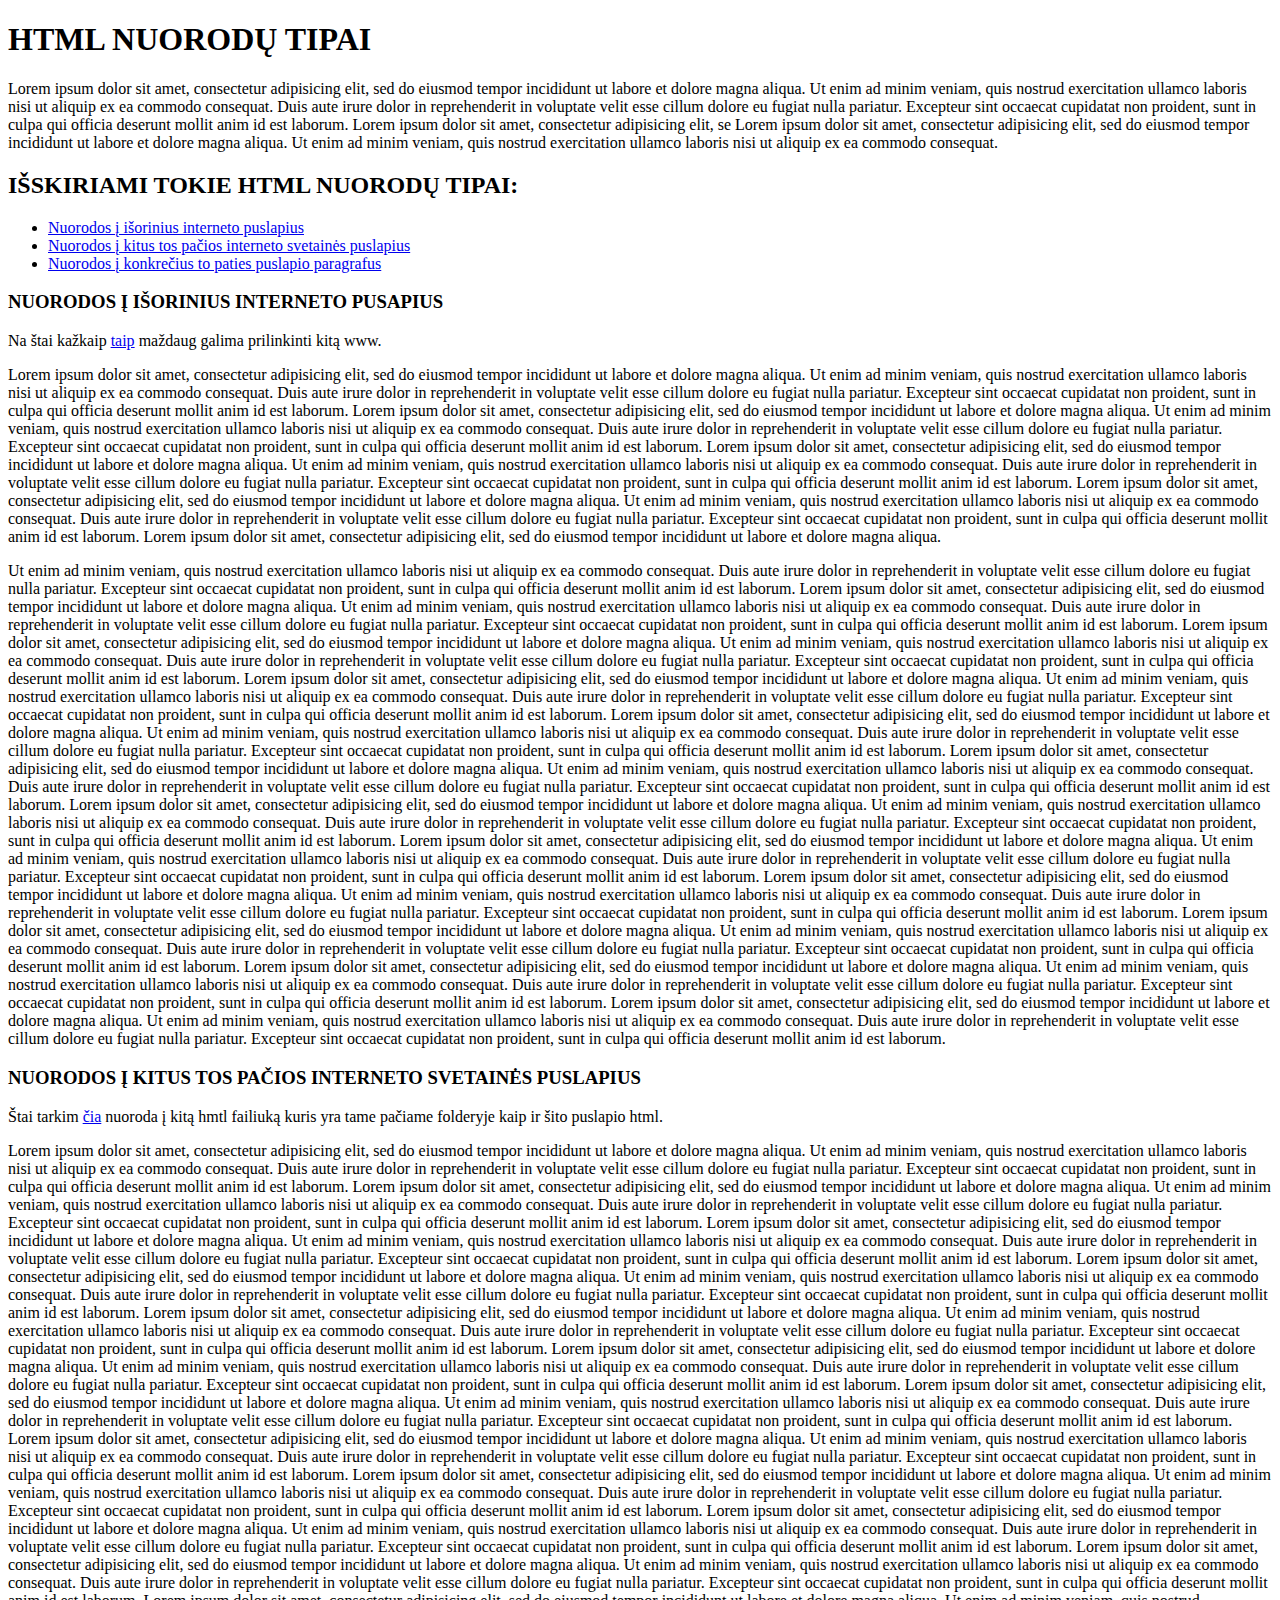
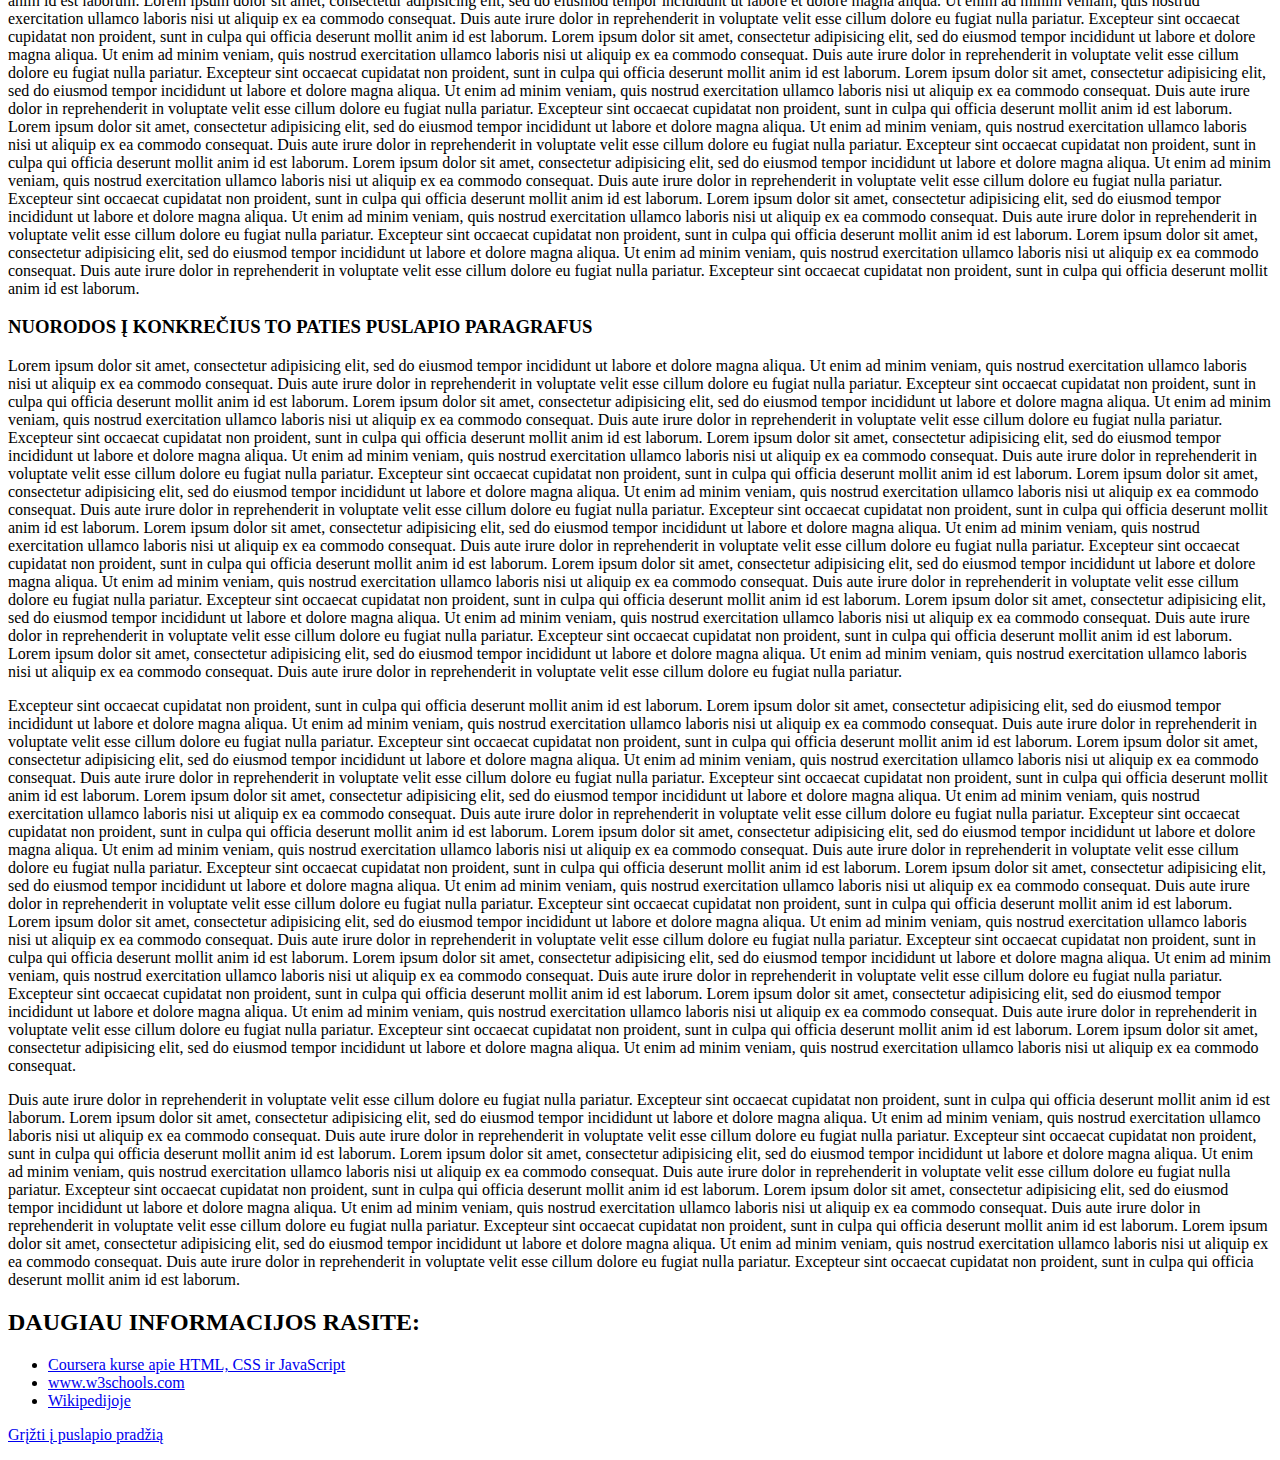
==== site/index.html @ 0ef8be03 "my page" ====
<!DOCTYPE html>
<html>
<head>
  <meta charset="utf-8">
  <title>The HTML links</title>
</head>
<body>
<h1 id="top">HTML NUORODŲ TIPAI</h1>
<p>Lorem ipsum dolor sit amet, consectetur adipisicing elit, sed do eiusmod tempor incididunt ut labore et dolore magna aliqua. Ut enim ad minim veniam, quis nostrud exercitation ullamco laboris nisi ut aliquip ex ea commodo consequat. Duis aute irure dolor in reprehenderit in voluptate velit esse cillum dolore eu fugiat nulla pariatur. Excepteur sint occaecat cupidatat non proident, sunt in culpa qui officia deserunt mollit anim id est laborum. Lorem ipsum dolor sit amet, consectetur adipisicing elit, se Lorem ipsum dolor sit amet, consectetur adipisicing elit, sed do eiusmod tempor incididunt ut labore et dolore magna aliqua. Ut enim ad minim veniam, quis nostrud exercitation ullamco laboris nisi ut aliquip ex ea commodo consequat.</p>
<section>
  <h2>IŠSKIRIAMI TOKIE HTML NUORODŲ TIPAI:</h2>
</section>
<ul>
  <li><a href="#section1">Nuorodos į išorinius interneto puslapius</a></li>
  <li><a href="#section2">Nuorodos į kitus tos pačios interneto svetainės puslapius</a></li>
  <li><a href="#section3">Nuorodos į konkrečius to paties puslapio paragrafus</a></li>
</ul>
<section id="section1">
  <h3>NUORODOS Į IŠORINIUS INTERNETO PUSAPIUS</h3>
  <p>Na štai kažkaip <a href="https://www.google.com/" target="_blank">taip</a> maždaug galima prilinkinti kitą www.</p>
  <p>Lorem ipsum dolor sit amet, consectetur adipisicing elit, sed do eiusmod tempor incididunt ut labore et dolore magna aliqua. Ut enim ad minim veniam, quis nostrud exercitation ullamco laboris nisi ut aliquip ex ea commodo consequat. Duis aute irure dolor in reprehenderit in voluptate velit esse cillum dolore eu fugiat nulla pariatur. Excepteur sint occaecat cupidatat non proident, sunt in culpa qui officia deserunt mollit anim id est laborum. Lorem ipsum dolor sit amet, consectetur adipisicing elit, sed do eiusmod tempor incididunt ut labore et dolore magna aliqua. Ut enim ad minim veniam, quis nostrud exercitation ullamco laboris nisi ut aliquip ex ea commodo consequat. Duis aute irure dolor in reprehenderit in voluptate velit esse cillum dolore eu fugiat nulla pariatur. Excepteur sint occaecat cupidatat non proident, sunt in culpa qui officia deserunt mollit anim id est laborum. Lorem ipsum dolor sit amet, consectetur adipisicing elit, sed do eiusmod tempor incididunt ut labore et dolore magna aliqua. Ut enim ad minim veniam, quis nostrud exercitation ullamco laboris nisi ut aliquip ex ea commodo consequat. Duis aute irure dolor in reprehenderit in voluptate velit esse cillum dolore eu fugiat nulla pariatur. Excepteur sint occaecat cupidatat non proident, sunt in culpa qui officia deserunt mollit anim id est laborum. Lorem ipsum dolor sit amet, consectetur adipisicing elit, sed do eiusmod tempor incididunt ut labore et dolore magna aliqua. Ut enim ad minim veniam, quis nostrud exercitation ullamco laboris nisi ut aliquip ex ea commodo consequat. Duis aute irure dolor in reprehenderit in voluptate velit esse cillum dolore eu fugiat nulla pariatur. Excepteur sint occaecat cupidatat non proident, sunt in culpa qui officia deserunt mollit anim id est laborum. Lorem ipsum dolor sit amet, consectetur adipisicing elit, sed do eiusmod tempor incididunt ut labore et dolore magna aliqua.</p>
  <p> Ut enim ad minim veniam, quis nostrud exercitation ullamco laboris nisi ut aliquip ex ea commodo consequat. Duis aute irure dolor in reprehenderit in voluptate velit esse cillum dolore eu fugiat nulla pariatur. Excepteur sint occaecat cupidatat non proident, sunt in culpa qui officia deserunt mollit anim id est laborum. Lorem ipsum dolor sit amet, consectetur adipisicing elit, sed do eiusmod tempor incididunt ut labore et dolore magna aliqua. Ut enim ad minim veniam, quis nostrud exercitation ullamco laboris nisi ut aliquip ex ea commodo consequat. Duis aute irure dolor in reprehenderit in voluptate velit esse cillum dolore eu fugiat nulla pariatur. Excepteur sint occaecat cupidatat non proident, sunt in culpa qui officia deserunt mollit anim id est laborum. Lorem ipsum dolor sit amet, consectetur adipisicing elit, sed do eiusmod tempor incididunt ut labore et dolore magna aliqua. Ut enim ad minim veniam, quis nostrud exercitation ullamco laboris nisi ut aliquip ex ea commodo consequat. Duis aute irure dolor in reprehenderit in voluptate velit esse cillum dolore eu fugiat nulla pariatur. Excepteur sint occaecat cupidatat non proident, sunt in culpa qui officia deserunt mollit anim id est laborum. Lorem ipsum dolor sit amet, consectetur adipisicing elit, sed do eiusmod tempor incididunt ut labore et dolore magna aliqua. Ut enim ad minim veniam, quis nostrud exercitation ullamco laboris nisi ut aliquip ex ea commodo consequat. Duis aute irure dolor in reprehenderit in voluptate velit esse cillum dolore eu fugiat nulla pariatur. Excepteur sint occaecat cupidatat non proident, sunt in culpa qui officia deserunt mollit anim id est laborum. Lorem ipsum dolor sit amet, consectetur adipisicing elit, sed do eiusmod tempor incididunt ut labore et dolore magna aliqua. Ut enim ad minim veniam, quis nostrud exercitation ullamco laboris nisi ut aliquip ex ea commodo consequat. Duis aute irure dolor in reprehenderit in voluptate velit esse cillum dolore eu fugiat nulla pariatur. Excepteur sint occaecat cupidatat non proident, sunt in culpa qui officia deserunt mollit anim id est laborum. Lorem ipsum dolor sit amet, consectetur adipisicing elit, sed do eiusmod tempor incididunt ut labore et dolore magna aliqua. Ut enim ad minim veniam, quis nostrud exercitation ullamco laboris nisi ut aliquip ex ea commodo consequat. Duis aute irure dolor in reprehenderit in voluptate velit esse cillum dolore eu fugiat nulla pariatur. Excepteur sint occaecat cupidatat non proident, sunt in culpa qui officia deserunt mollit anim id est laborum. Lorem ipsum dolor sit amet, consectetur adipisicing elit, sed do eiusmod tempor incididunt ut labore et dolore magna aliqua. Ut enim ad minim veniam, quis nostrud exercitation ullamco laboris nisi ut aliquip ex ea commodo consequat. Duis aute irure dolor in reprehenderit in voluptate velit esse cillum dolore eu fugiat nulla pariatur. Excepteur sint occaecat cupidatat non proident, sunt in culpa qui officia deserunt mollit anim id est laborum. Lorem ipsum dolor sit amet, consectetur adipisicing elit, sed do eiusmod tempor incididunt ut labore et dolore magna aliqua. Ut enim ad minim veniam, quis nostrud exercitation ullamco laboris nisi ut aliquip ex ea commodo consequat. Duis aute irure dolor in reprehenderit in voluptate velit esse cillum dolore eu fugiat nulla pariatur. Excepteur sint occaecat cupidatat non proident, sunt in culpa qui officia deserunt mollit anim id est laborum. Lorem ipsum dolor sit amet, consectetur adipisicing elit, sed do eiusmod tempor incididunt ut labore et dolore magna aliqua. Ut enim ad minim veniam, quis nostrud exercitation ullamco laboris nisi ut aliquip ex ea commodo consequat. Duis aute irure dolor in reprehenderit in voluptate velit esse cillum dolore eu fugiat nulla pariatur. Excepteur sint occaecat cupidatat non proident, sunt in culpa qui officia deserunt mollit anim id est laborum. Lorem ipsum dolor sit amet, consectetur adipisicing elit, sed do eiusmod tempor incididunt ut labore et dolore magna aliqua. Ut enim ad minim veniam, quis nostrud exercitation ullamco laboris nisi ut aliquip ex ea commodo consequat. Duis aute irure dolor in reprehenderit in voluptate velit esse cillum dolore eu fugiat nulla pariatur. Excepteur sint occaecat cupidatat non proident, sunt in culpa qui officia deserunt mollit anim id est laborum. Lorem ipsum dolor sit amet, consectetur adipisicing elit, sed do eiusmod tempor incididunt ut labore et dolore magna aliqua. Ut enim ad minim veniam, quis nostrud exercitation ullamco laboris nisi ut aliquip ex ea commodo consequat. Duis aute irure dolor in reprehenderit in voluptate velit esse cillum dolore eu fugiat nulla pariatur. Excepteur sint occaecat cupidatat non proident, sunt in culpa qui officia deserunt mollit anim id est laborum. Lorem ipsum dolor sit amet, consectetur adipisicing elit, sed do eiusmod tempor incididunt ut labore et dolore magna aliqua. Ut enim ad minim veniam, quis nostrud exercitation ullamco laboris nisi ut aliquip ex ea commodo consequat. Duis aute irure dolor in reprehenderit in voluptate velit esse cillum dolore eu fugiat nulla pariatur. Excepteur sint occaecat cupidatat non proident, sunt in culpa qui officia deserunt mollit anim id est laborum.</p>
</section>
<section id="section2">
  <h3>NUORODOS Į KITUS TOS PAČIOS INTERNETO SVETAINĖS PUSLAPIUS</h3>
  <p>Štai tarkim <a href="links-same-page.html" target="_blank">čia</a> nuoroda į kitą hmtl failiuką kuris yra tame pačiame folderyje kaip ir šito puslapio html.</p>
  <p>Lorem ipsum dolor sit amet, consectetur adipisicing elit, sed do eiusmod tempor incididunt ut labore et dolore magna aliqua. Ut enim ad minim veniam, quis nostrud exercitation ullamco laboris nisi ut aliquip ex ea commodo consequat. Duis aute irure dolor in reprehenderit in voluptate velit esse cillum dolore eu fugiat nulla pariatur. Excepteur sint occaecat cupidatat non proident, sunt in culpa qui officia deserunt mollit anim id est laborum. Lorem ipsum dolor sit amet, consectetur adipisicing elit, sed do eiusmod tempor incididunt ut labore et dolore magna aliqua. Ut enim ad minim veniam, quis nostrud exercitation ullamco laboris nisi ut aliquip ex ea commodo consequat. Duis aute irure dolor in reprehenderit in voluptate velit esse cillum dolore eu fugiat nulla pariatur. Excepteur sint occaecat cupidatat non proident, sunt in culpa qui officia deserunt mollit anim id est laborum. Lorem ipsum dolor sit amet, consectetur adipisicing elit, sed do eiusmod tempor incididunt ut labore et dolore magna aliqua. Ut enim ad minim veniam, quis nostrud exercitation ullamco laboris nisi ut aliquip ex ea commodo consequat. Duis aute irure dolor in reprehenderit in voluptate velit esse cillum dolore eu fugiat nulla pariatur. Excepteur sint occaecat cupidatat non proident, sunt in culpa qui officia deserunt mollit anim id est laborum. Lorem ipsum dolor sit amet, consectetur adipisicing elit, sed do eiusmod tempor incididunt ut labore et dolore magna aliqua. Ut enim ad minim veniam, quis nostrud exercitation ullamco laboris nisi ut aliquip ex ea commodo consequat. Duis aute irure dolor in reprehenderit in voluptate velit esse cillum dolore eu fugiat nulla pariatur. Excepteur sint occaecat cupidatat non proident, sunt in culpa qui officia deserunt mollit anim id est laborum. Lorem ipsum dolor sit amet, consectetur adipisicing elit, sed do eiusmod tempor incididunt ut labore et dolore magna aliqua. Ut enim ad minim veniam, quis nostrud exercitation ullamco laboris nisi ut aliquip ex ea commodo consequat. Duis aute irure dolor in reprehenderit in voluptate velit esse cillum dolore eu fugiat nulla pariatur. Excepteur sint occaecat cupidatat non proident, sunt in culpa qui officia deserunt mollit anim id est laborum. Lorem ipsum dolor sit amet, consectetur adipisicing elit, sed do eiusmod tempor incididunt ut labore et dolore magna aliqua. Ut enim ad minim veniam, quis nostrud exercitation ullamco laboris nisi ut aliquip ex ea commodo consequat. Duis aute irure dolor in reprehenderit in voluptate velit esse cillum dolore eu fugiat nulla pariatur. Excepteur sint occaecat cupidatat non proident, sunt in culpa qui officia deserunt mollit anim id est laborum. Lorem ipsum dolor sit amet, consectetur adipisicing elit, sed do eiusmod tempor incididunt ut labore et dolore magna aliqua. Ut enim ad minim veniam, quis nostrud exercitation ullamco laboris nisi ut aliquip ex ea commodo consequat. Duis aute irure dolor in reprehenderit in voluptate velit esse cillum dolore eu fugiat nulla pariatur. Excepteur sint occaecat cupidatat non proident, sunt in culpa qui officia deserunt mollit anim id est laborum. Lorem ipsum dolor sit amet, consectetur adipisicing elit, sed do eiusmod tempor incididunt ut labore et dolore magna aliqua. Ut enim ad minim veniam, quis nostrud exercitation ullamco laboris nisi ut aliquip ex ea commodo consequat. Duis aute irure dolor in reprehenderit in voluptate velit esse cillum dolore eu fugiat nulla pariatur. Excepteur sint occaecat cupidatat non proident, sunt in culpa qui officia deserunt mollit anim id est laborum. Lorem ipsum dolor sit amet, consectetur adipisicing elit, sed do eiusmod tempor incididunt ut labore et dolore magna aliqua. Ut enim ad minim veniam, quis nostrud exercitation ullamco laboris nisi ut aliquip ex ea commodo consequat. Duis aute irure dolor in reprehenderit in voluptate velit esse cillum dolore eu fugiat nulla pariatur. Excepteur sint occaecat cupidatat non proident, sunt in culpa qui officia deserunt mollit anim id est laborum. Lorem ipsum dolor sit amet, consectetur adipisicing elit, sed do eiusmod tempor incididunt ut labore et dolore magna aliqua. Ut enim ad minim veniam, quis nostrud exercitation ullamco laboris nisi ut aliquip ex ea commodo consequat. Duis aute irure dolor in reprehenderit in voluptate velit esse cillum dolore eu fugiat nulla pariatur. Excepteur sint occaecat cupidatat non proident, sunt in culpa qui officia deserunt mollit anim id est laborum. Lorem ipsum dolor sit amet, consectetur adipisicing elit, sed do eiusmod tempor incididunt ut labore et dolore magna aliqua. Ut enim ad minim veniam, quis nostrud exercitation ullamco laboris nisi ut aliquip ex ea commodo consequat. Duis aute irure dolor in reprehenderit in voluptate velit esse cillum dolore eu fugiat nulla pariatur. Excepteur sint occaecat cupidatat non proident, sunt in culpa qui officia deserunt mollit anim id est laborum. Lorem ipsum dolor sit amet, consectetur adipisicing elit, sed do eiusmod tempor incididunt ut labore et dolore magna aliqua. Ut enim ad minim veniam, quis nostrud exercitation ullamco laboris nisi ut aliquip ex ea commodo consequat. Duis aute irure dolor in reprehenderit in voluptate velit esse cillum dolore eu fugiat nulla pariatur. Excepteur sint occaecat cupidatat non proident, sunt in culpa qui officia deserunt mollit anim id est laborum. Lorem ipsum dolor sit amet, consectetur adipisicing elit, sed do eiusmod tempor incididunt ut labore et dolore magna aliqua. Ut enim ad minim veniam, quis nostrud exercitation ullamco laboris nisi ut aliquip ex ea commodo consequat. Duis aute irure dolor in reprehenderit in voluptate velit esse cillum dolore eu fugiat nulla pariatur. Excepteur sint occaecat cupidatat non proident, sunt in culpa qui officia deserunt mollit anim id est laborum. Lorem ipsum dolor sit amet, consectetur adipisicing elit, sed do eiusmod tempor incididunt ut labore et dolore magna aliqua. Ut enim ad minim veniam, quis nostrud exercitation ullamco laboris nisi ut aliquip ex ea commodo consequat. Duis aute irure dolor in reprehenderit in voluptate velit esse cillum dolore eu fugiat nulla pariatur. Excepteur sint occaecat cupidatat non proident, sunt in culpa qui officia deserunt mollit anim id est laborum. Lorem ipsum dolor sit amet, consectetur adipisicing elit, sed do eiusmod tempor incididunt ut labore et dolore magna aliqua. Ut enim ad minim veniam, quis nostrud exercitation ullamco laboris nisi ut aliquip ex ea commodo consequat. Duis aute irure dolor in reprehenderit in voluptate velit esse cillum dolore eu fugiat nulla pariatur. Excepteur sint occaecat cupidatat non proident, sunt in culpa qui officia deserunt mollit anim id est laborum. Lorem ipsum dolor sit amet, consectetur adipisicing elit, sed do eiusmod tempor incididunt ut labore et dolore magna aliqua. Ut enim ad minim veniam, quis nostrud exercitation ullamco laboris nisi ut aliquip ex ea commodo consequat. Duis aute irure dolor in reprehenderit in voluptate velit esse cillum dolore eu fugiat nulla pariatur. Excepteur sint occaecat cupidatat non proident, sunt in culpa qui officia deserunt mollit anim id est laborum. Lorem ipsum dolor sit amet, consectetur adipisicing elit, sed do eiusmod tempor incididunt ut labore et dolore magna aliqua. Ut enim ad minim veniam, quis nostrud exercitation ullamco laboris nisi ut aliquip ex ea commodo consequat. Duis aute irure dolor in reprehenderit in voluptate velit esse cillum dolore eu fugiat nulla pariatur. Excepteur sint occaecat cupidatat non proident, sunt in culpa qui officia deserunt mollit anim id est laborum. Lorem ipsum dolor sit amet, consectetur adipisicing elit, sed do eiusmod tempor incididunt ut labore et dolore magna aliqua. Ut enim ad minim veniam, quis nostrud exercitation ullamco laboris nisi ut aliquip ex ea commodo consequat. Duis aute irure dolor in reprehenderit in voluptate velit esse cillum dolore eu fugiat nulla pariatur. Excepteur sint occaecat cupidatat non proident, sunt in culpa qui officia deserunt mollit anim id est laborum.</p>
</section>
<section id="section3">
  <h3>NUORODOS Į KONKREČIUS TO PATIES PUSLAPIO PARAGRAFUS</h3>
  <p>Lorem ipsum dolor sit amet, consectetur adipisicing elit, sed do eiusmod tempor incididunt ut labore et dolore magna aliqua. Ut enim ad minim veniam, quis nostrud exercitation ullamco laboris nisi ut aliquip ex ea commodo consequat. Duis aute irure dolor in reprehenderit in voluptate velit esse cillum dolore eu fugiat nulla pariatur. Excepteur sint occaecat cupidatat non proident, sunt in culpa qui officia deserunt mollit anim id est laborum. Lorem ipsum dolor sit amet, consectetur adipisicing elit, sed do eiusmod tempor incididunt ut labore et dolore magna aliqua. Ut enim ad minim veniam, quis nostrud exercitation ullamco laboris nisi ut aliquip ex ea commodo consequat. Duis aute irure dolor in reprehenderit in voluptate velit esse cillum dolore eu fugiat nulla pariatur. Excepteur sint occaecat cupidatat non proident, sunt in culpa qui officia deserunt mollit anim id est laborum. Lorem ipsum dolor sit amet, consectetur adipisicing elit, sed do eiusmod tempor incididunt ut labore et dolore magna aliqua. Ut enim ad minim veniam, quis nostrud exercitation ullamco laboris nisi ut aliquip ex ea commodo consequat. Duis aute irure dolor in reprehenderit in voluptate velit esse cillum dolore eu fugiat nulla pariatur. Excepteur sint occaecat cupidatat non proident, sunt in culpa qui officia deserunt mollit anim id est laborum. Lorem ipsum dolor sit amet, consectetur adipisicing elit, sed do eiusmod tempor incididunt ut labore et dolore magna aliqua. Ut enim ad minim veniam, quis nostrud exercitation ullamco laboris nisi ut aliquip ex ea commodo consequat. Duis aute irure dolor in reprehenderit in voluptate velit esse cillum dolore eu fugiat nulla pariatur. Excepteur sint occaecat cupidatat non proident, sunt in culpa qui officia deserunt mollit anim id est laborum. Lorem ipsum dolor sit amet, consectetur adipisicing elit, sed do eiusmod tempor incididunt ut labore et dolore magna aliqua. Ut enim ad minim veniam, quis nostrud exercitation ullamco laboris nisi ut aliquip ex ea commodo consequat. Duis aute irure dolor in reprehenderit in voluptate velit esse cillum dolore eu fugiat nulla pariatur. Excepteur sint occaecat cupidatat non proident, sunt in culpa qui officia deserunt mollit anim id est laborum. Lorem ipsum dolor sit amet, consectetur adipisicing elit, sed do eiusmod tempor incididunt ut labore et dolore magna aliqua. Ut enim ad minim veniam, quis nostrud exercitation ullamco laboris nisi ut aliquip ex ea commodo consequat. Duis aute irure dolor in reprehenderit in voluptate velit esse cillum dolore eu fugiat nulla pariatur. Excepteur sint occaecat cupidatat non proident, sunt in culpa qui officia deserunt mollit anim id est laborum. Lorem ipsum dolor sit amet, consectetur adipisicing elit, sed do eiusmod tempor incididunt ut labore et dolore magna aliqua. Ut enim ad minim veniam, quis nostrud exercitation ullamco laboris nisi ut aliquip ex ea commodo consequat. Duis aute irure dolor in reprehenderit in voluptate velit esse cillum dolore eu fugiat nulla pariatur. Excepteur sint occaecat cupidatat non proident, sunt in culpa qui officia deserunt mollit anim id est laborum. Lorem ipsum dolor sit amet, consectetur adipisicing elit, sed do eiusmod tempor incididunt ut labore et dolore magna aliqua. Ut enim ad minim veniam, quis nostrud exercitation ullamco laboris nisi ut aliquip ex ea commodo consequat. Duis aute irure dolor in reprehenderit in voluptate velit esse cillum dolore eu fugiat nulla pariatur. 
  <p>Excepteur sint occaecat cupidatat non proident, sunt in culpa qui officia deserunt mollit anim id est laborum. Lorem ipsum dolor sit amet, consectetur adipisicing elit, sed do eiusmod tempor incididunt ut labore et dolore magna aliqua. Ut enim ad minim veniam, quis nostrud exercitation ullamco laboris nisi ut aliquip ex ea commodo consequat. Duis aute irure dolor in reprehenderit in voluptate velit esse cillum dolore eu fugiat nulla pariatur. Excepteur sint occaecat cupidatat non proident, sunt in culpa qui officia deserunt mollit anim id est laborum. Lorem ipsum dolor sit amet, consectetur adipisicing elit, sed do eiusmod tempor incididunt ut labore et dolore magna aliqua. Ut enim ad minim veniam, quis nostrud exercitation ullamco laboris nisi ut aliquip ex ea commodo consequat. Duis aute irure dolor in reprehenderit in voluptate velit esse cillum dolore eu fugiat nulla pariatur. Excepteur sint occaecat cupidatat non proident, sunt in culpa qui officia deserunt mollit anim id est laborum. Lorem ipsum dolor sit amet, consectetur adipisicing elit, sed do eiusmod tempor incididunt ut labore et dolore magna aliqua. Ut enim ad minim veniam, quis nostrud exercitation ullamco laboris nisi ut aliquip ex ea commodo consequat. Duis aute irure dolor in reprehenderit in voluptate velit esse cillum dolore eu fugiat nulla pariatur. Excepteur sint occaecat cupidatat non proident, sunt in culpa qui officia deserunt mollit anim id est laborum. Lorem ipsum dolor sit amet, consectetur adipisicing elit, sed do eiusmod tempor incididunt ut labore et dolore magna aliqua. Ut enim ad minim veniam, quis nostrud exercitation ullamco laboris nisi ut aliquip ex ea commodo consequat. Duis aute irure dolor in reprehenderit in voluptate velit esse cillum dolore eu fugiat nulla pariatur. Excepteur sint occaecat cupidatat non proident, sunt in culpa qui officia deserunt mollit anim id est laborum. Lorem ipsum dolor sit amet, consectetur adipisicing elit, sed do eiusmod tempor incididunt ut labore et dolore magna aliqua. Ut enim ad minim veniam, quis nostrud exercitation ullamco laboris nisi ut aliquip ex ea commodo consequat. Duis aute irure dolor in reprehenderit in voluptate velit esse cillum dolore eu fugiat nulla pariatur. Excepteur sint occaecat cupidatat non proident, sunt in culpa qui officia deserunt mollit anim id est laborum. Lorem ipsum dolor sit amet, consectetur adipisicing elit, sed do eiusmod tempor incididunt ut labore et dolore magna aliqua. Ut enim ad minim veniam, quis nostrud exercitation ullamco laboris nisi ut aliquip ex ea commodo consequat. Duis aute irure dolor in reprehenderit in voluptate velit esse cillum dolore eu fugiat nulla pariatur. Excepteur sint occaecat cupidatat non proident, sunt in culpa qui officia deserunt mollit anim id est laborum. Lorem ipsum dolor sit amet, consectetur adipisicing elit, sed do eiusmod tempor incididunt ut labore et dolore magna aliqua. Ut enim ad minim veniam, quis nostrud exercitation ullamco laboris nisi ut aliquip ex ea commodo consequat. Duis aute irure dolor in reprehenderit in voluptate velit esse cillum dolore eu fugiat nulla pariatur. Excepteur sint occaecat cupidatat non proident, sunt in culpa qui officia deserunt mollit anim id est laborum. Lorem ipsum dolor sit amet, consectetur adipisicing elit, sed do eiusmod tempor incididunt ut labore et dolore magna aliqua. Ut enim ad minim veniam, quis nostrud exercitation ullamco laboris nisi ut aliquip ex ea commodo consequat. Duis aute irure dolor in reprehenderit in voluptate velit esse cillum dolore eu fugiat nulla pariatur. Excepteur sint occaecat cupidatat non proident, sunt in culpa qui officia deserunt mollit anim id est laborum. Lorem ipsum dolor sit amet, consectetur adipisicing elit, sed do eiusmod tempor incididunt ut labore et dolore magna aliqua. Ut enim ad minim veniam, quis nostrud exercitation ullamco laboris nisi ut aliquip ex ea commodo consequat. </p>
  <p>Duis aute irure dolor in reprehenderit in voluptate velit esse cillum dolore eu fugiat nulla pariatur. Excepteur sint occaecat cupidatat non proident, sunt in culpa qui officia deserunt mollit anim id est laborum. Lorem ipsum dolor sit amet, consectetur adipisicing elit, sed do eiusmod tempor incididunt ut labore et dolore magna aliqua. Ut enim ad minim veniam, quis nostrud exercitation ullamco laboris nisi ut aliquip ex ea commodo consequat. Duis aute irure dolor in reprehenderit in voluptate velit esse cillum dolore eu fugiat nulla pariatur. Excepteur sint occaecat cupidatat non proident, sunt in culpa qui officia deserunt mollit anim id est laborum. Lorem ipsum dolor sit amet, consectetur adipisicing elit, sed do eiusmod tempor incididunt ut labore et dolore magna aliqua. Ut enim ad minim veniam, quis nostrud exercitation ullamco laboris nisi ut aliquip ex ea commodo consequat. Duis aute irure dolor in reprehenderit in voluptate velit esse cillum dolore eu fugiat nulla pariatur. Excepteur sint occaecat cupidatat non proident, sunt in culpa qui officia deserunt mollit anim id est laborum. Lorem ipsum dolor sit amet, consectetur adipisicing elit, sed do eiusmod tempor incididunt ut labore et dolore magna aliqua. Ut enim ad minim veniam, quis nostrud exercitation ullamco laboris nisi ut aliquip ex ea commodo consequat. Duis aute irure dolor in reprehenderit in voluptate velit esse cillum dolore eu fugiat nulla pariatur. Excepteur sint occaecat cupidatat non proident, sunt in culpa qui officia deserunt mollit anim id est laborum. Lorem ipsum dolor sit amet, consectetur adipisicing elit, sed do eiusmod tempor incididunt ut labore et dolore magna aliqua. Ut enim ad minim veniam, quis nostrud exercitation ullamco laboris nisi ut aliquip ex ea commodo consequat. Duis aute irure dolor in reprehenderit in voluptate velit esse cillum dolore eu fugiat nulla pariatur. Excepteur sint occaecat cupidatat non proident, sunt in culpa qui officia deserunt mollit anim id est laborum.</p>
</section>
<section>
  <h2>DAUGIAU INFORMACIJOS RASITE:</h2>
  <ul>
    <li><a href="https://www.coursera.org/learn/html-css-javascript-for-web-developers/supplement/Dk3cZ/all-of-the-example-source-code-for-this-course" target="_blank" title="coursera">Coursera kurse apie HTML, CSS ir JavaScript</a></li>
    <li><a href="https://www.w3schools.com/" target="_blank" title="w3schools">www.w3schools.com</a></li>
    <li><a href="https://lt.wikipedia.org/wiki/Lorem_ipsum" target="_blank" title="wikipedia">Wikipedijoje</a></li>
  </ul>
</section>
<div>
  <p>
    <a href="#top">Grįžti į puslapio pradžią</a>
  </p>
</div>
</body>
</html>
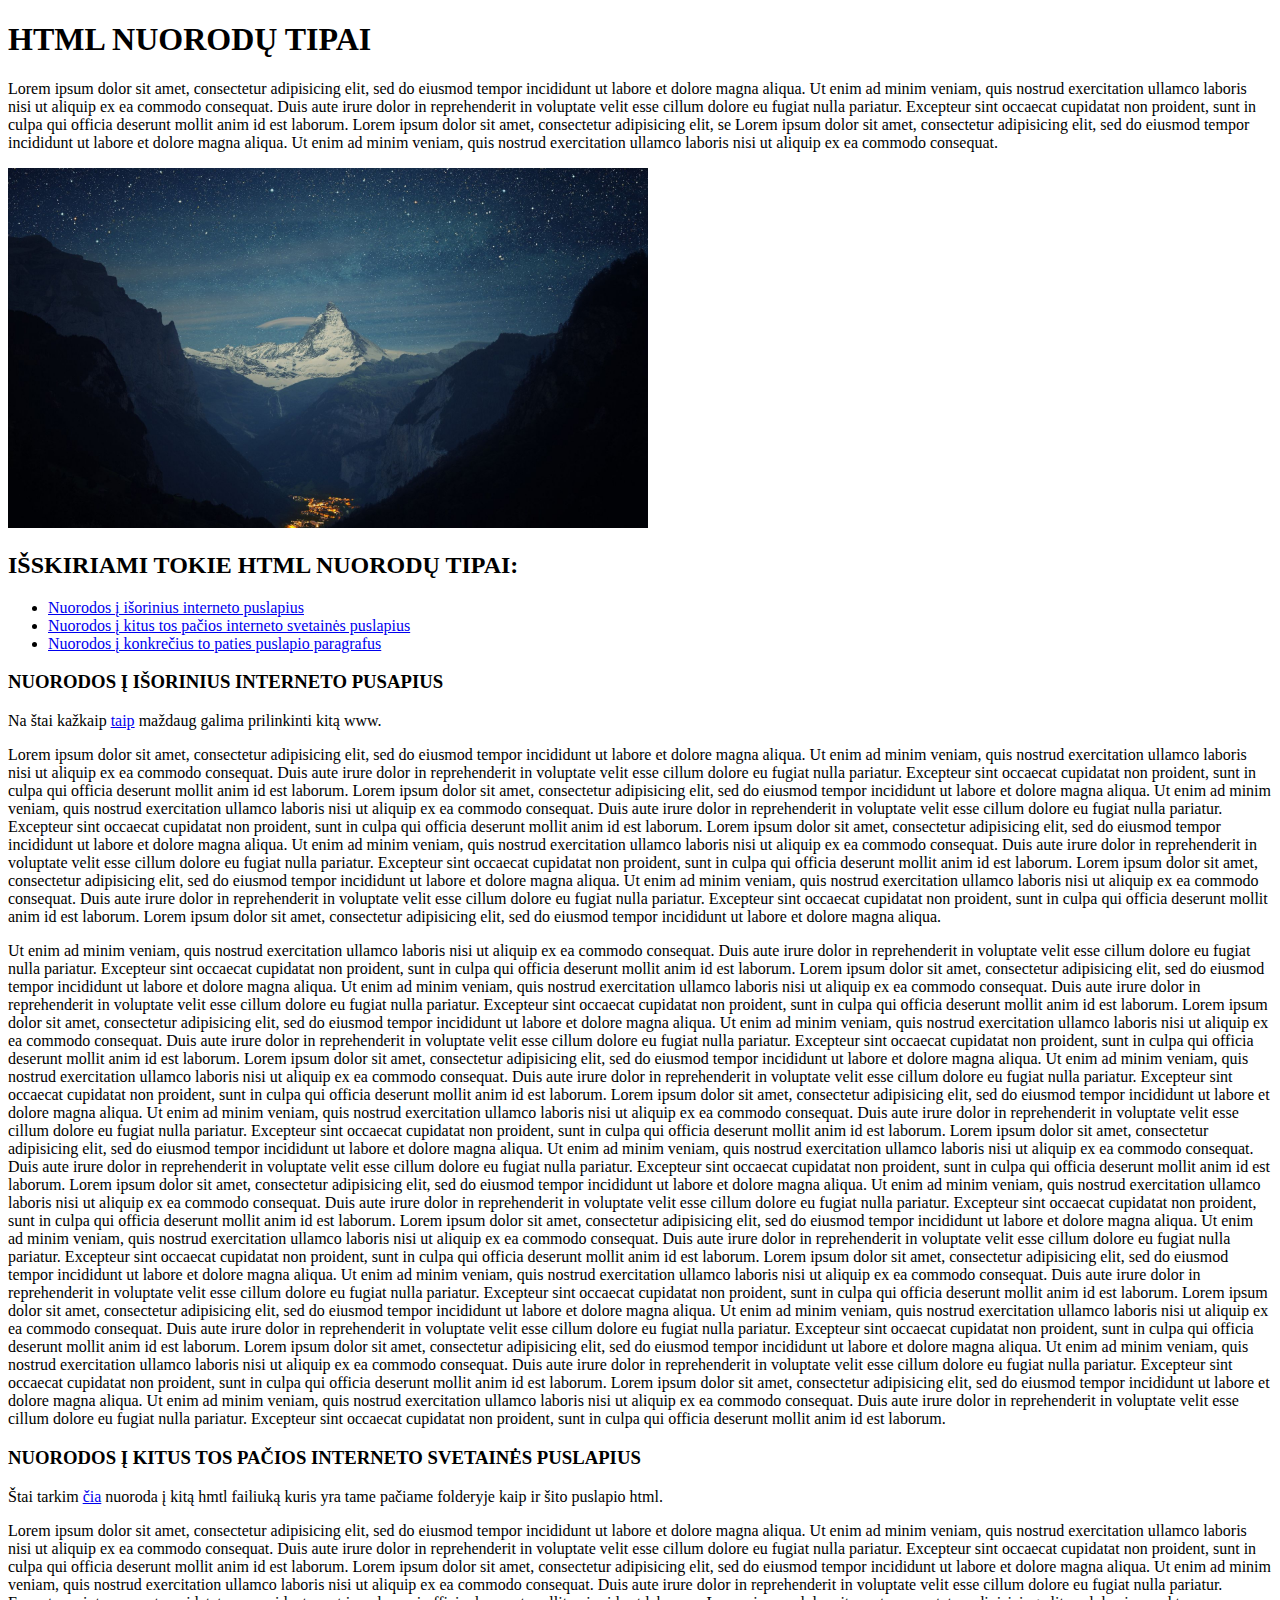
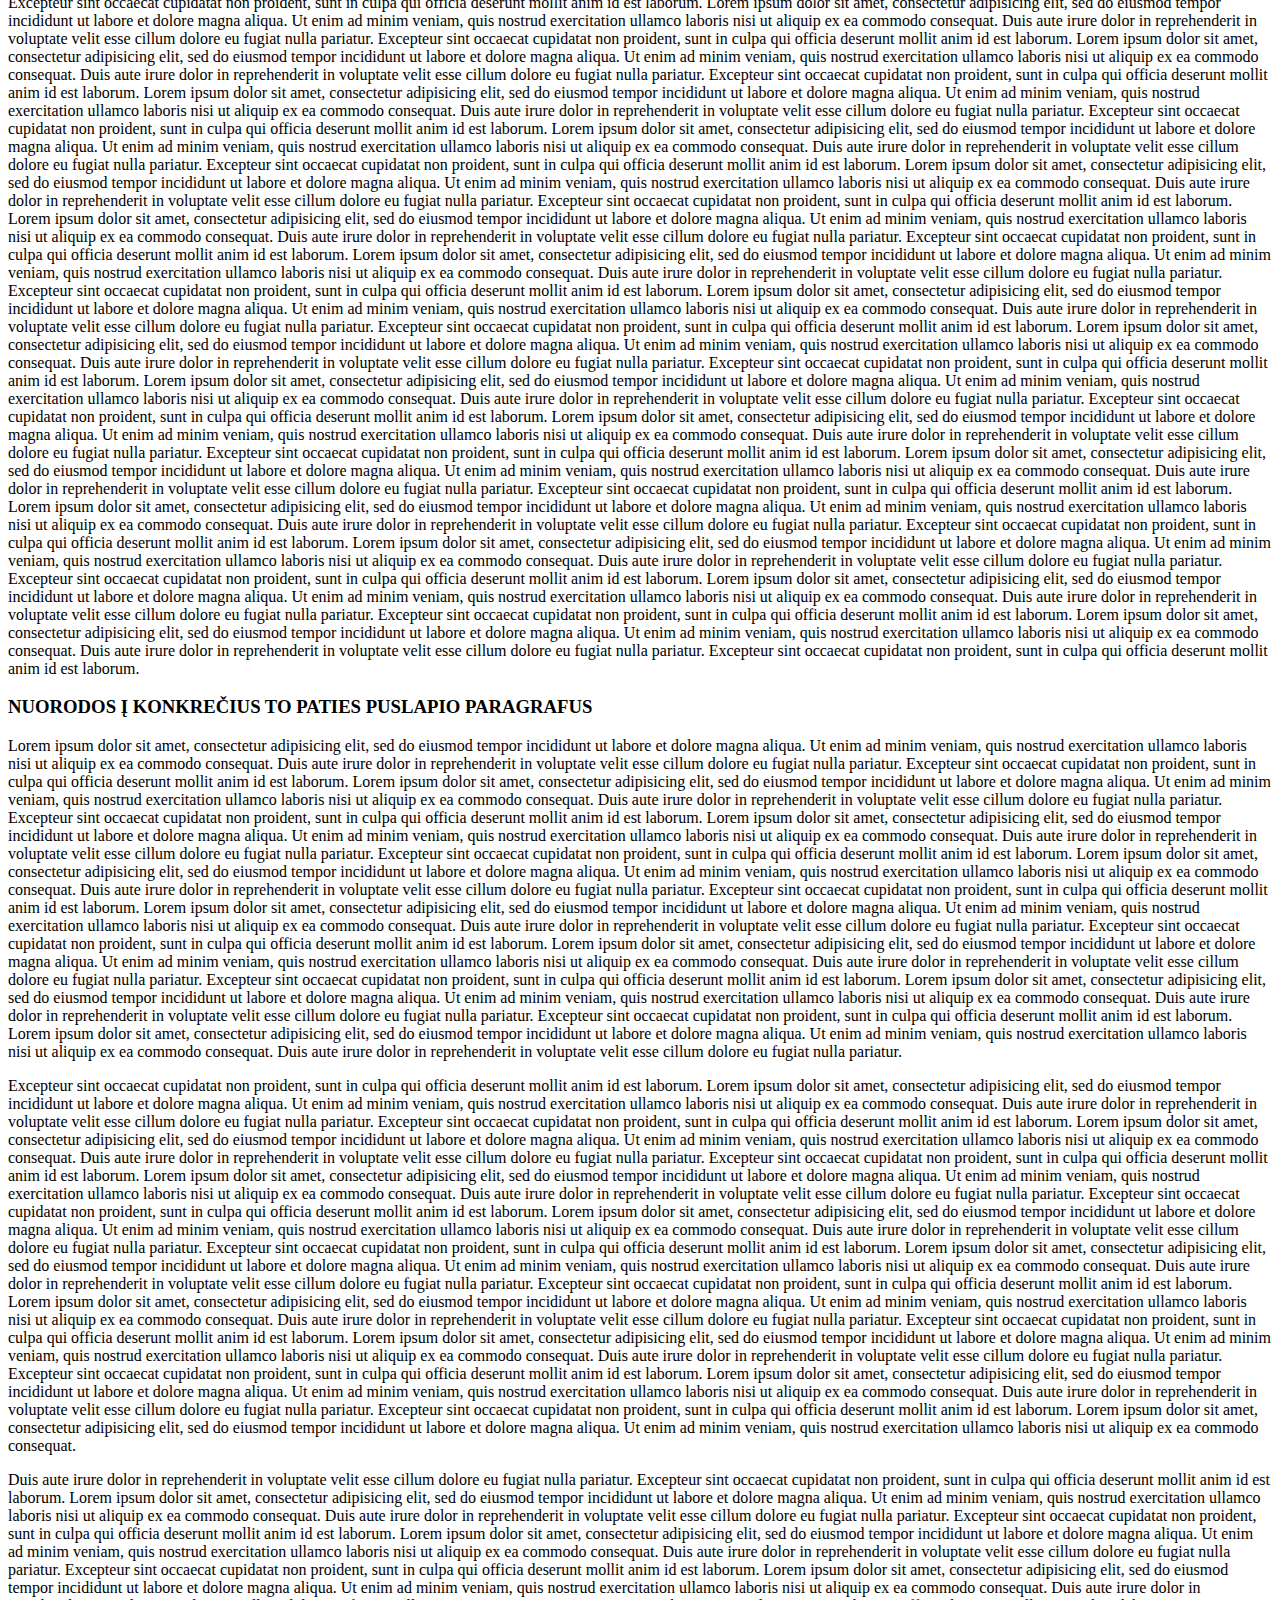
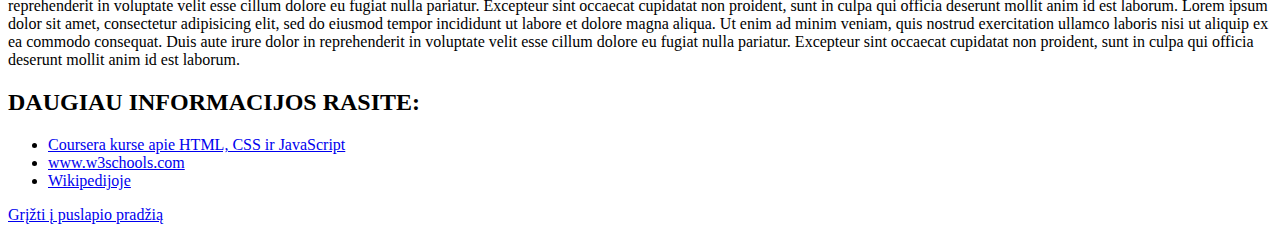
==== commit 7230732b: "adding image" ====
--- a/site/index.html
+++ b/site/index.html
@@ -7,6 +7,9 @@
 <body>
 <h1 id="top">HTML NUORODŲ TIPAI</h1>
 <p>Lorem ipsum dolor sit amet, consectetur adipisicing elit, sed do eiusmod tempor incididunt ut labore et dolore magna aliqua. Ut enim ad minim veniam, quis nostrud exercitation ullamco laboris nisi ut aliquip ex ea commodo consequat. Duis aute irure dolor in reprehenderit in voluptate velit esse cillum dolore eu fugiat nulla pariatur. Excepteur sint occaecat cupidatat non proident, sunt in culpa qui officia deserunt mollit anim id est laborum. Lorem ipsum dolor sit amet, consectetur adipisicing elit, se Lorem ipsum dolor sit amet, consectetur adipisicing elit, sed do eiusmod tempor incididunt ut labore et dolore magna aliqua. Ut enim ad minim veniam, quis nostrud exercitation ullamco laboris nisi ut aliquip ex ea commodo consequat.</p>
+<p>
+  <img src="mountains.jpg" width="640" height="360" alt="mountain picture">
+</p>
 <section>
   <h2>IŠSKIRIAMI TOKIE HTML NUORODŲ TIPAI:</h2>
 </section>
@@ -23,7 +26,7 @@
 </section>
 <section id="section2">
   <h3>NUORODOS Į KITUS TOS PAČIOS INTERNETO SVETAINĖS PUSLAPIUS</h3>
-  <p>Štai tarkim <a href="links-same-page.html" target="_blank">čia</a> nuoroda į kitą hmtl failiuką kuris yra tame pačiame folderyje kaip ir šito puslapio html.</p>
+  <p>Štai tarkim <a href="first-test.html" target="_blank">čia</a> nuoroda į kitą hmtl failiuką kuris yra tame pačiame folderyje kaip ir šito puslapio html.</p>
   <p>Lorem ipsum dolor sit amet, consectetur adipisicing elit, sed do eiusmod tempor incididunt ut labore et dolore magna aliqua. Ut enim ad minim veniam, quis nostrud exercitation ullamco laboris nisi ut aliquip ex ea commodo consequat. Duis aute irure dolor in reprehenderit in voluptate velit esse cillum dolore eu fugiat nulla pariatur. Excepteur sint occaecat cupidatat non proident, sunt in culpa qui officia deserunt mollit anim id est laborum. Lorem ipsum dolor sit amet, consectetur adipisicing elit, sed do eiusmod tempor incididunt ut labore et dolore magna aliqua. Ut enim ad minim veniam, quis nostrud exercitation ullamco laboris nisi ut aliquip ex ea commodo consequat. Duis aute irure dolor in reprehenderit in voluptate velit esse cillum dolore eu fugiat nulla pariatur. Excepteur sint occaecat cupidatat non proident, sunt in culpa qui officia deserunt mollit anim id est laborum. Lorem ipsum dolor sit amet, consectetur adipisicing elit, sed do eiusmod tempor incididunt ut labore et dolore magna aliqua. Ut enim ad minim veniam, quis nostrud exercitation ullamco laboris nisi ut aliquip ex ea commodo consequat. Duis aute irure dolor in reprehenderit in voluptate velit esse cillum dolore eu fugiat nulla pariatur. Excepteur sint occaecat cupidatat non proident, sunt in culpa qui officia deserunt mollit anim id est laborum. Lorem ipsum dolor sit amet, consectetur adipisicing elit, sed do eiusmod tempor incididunt ut labore et dolore magna aliqua. Ut enim ad minim veniam, quis nostrud exercitation ullamco laboris nisi ut aliquip ex ea commodo consequat. Duis aute irure dolor in reprehenderit in voluptate velit esse cillum dolore eu fugiat nulla pariatur. Excepteur sint occaecat cupidatat non proident, sunt in culpa qui officia deserunt mollit anim id est laborum. Lorem ipsum dolor sit amet, consectetur adipisicing elit, sed do eiusmod tempor incididunt ut labore et dolore magna aliqua. Ut enim ad minim veniam, quis nostrud exercitation ullamco laboris nisi ut aliquip ex ea commodo consequat. Duis aute irure dolor in reprehenderit in voluptate velit esse cillum dolore eu fugiat nulla pariatur. Excepteur sint occaecat cupidatat non proident, sunt in culpa qui officia deserunt mollit anim id est laborum. Lorem ipsum dolor sit amet, consectetur adipisicing elit, sed do eiusmod tempor incididunt ut labore et dolore magna aliqua. Ut enim ad minim veniam, quis nostrud exercitation ullamco laboris nisi ut aliquip ex ea commodo consequat. Duis aute irure dolor in reprehenderit in voluptate velit esse cillum dolore eu fugiat nulla pariatur. Excepteur sint occaecat cupidatat non proident, sunt in culpa qui officia deserunt mollit anim id est laborum. Lorem ipsum dolor sit amet, consectetur adipisicing elit, sed do eiusmod tempor incididunt ut labore et dolore magna aliqua. Ut enim ad minim veniam, quis nostrud exercitation ullamco laboris nisi ut aliquip ex ea commodo consequat. Duis aute irure dolor in reprehenderit in voluptate velit esse cillum dolore eu fugiat nulla pariatur. Excepteur sint occaecat cupidatat non proident, sunt in culpa qui officia deserunt mollit anim id est laborum. Lorem ipsum dolor sit amet, consectetur adipisicing elit, sed do eiusmod tempor incididunt ut labore et dolore magna aliqua. Ut enim ad minim veniam, quis nostrud exercitation ullamco laboris nisi ut aliquip ex ea commodo consequat. Duis aute irure dolor in reprehenderit in voluptate velit esse cillum dolore eu fugiat nulla pariatur. Excepteur sint occaecat cupidatat non proident, sunt in culpa qui officia deserunt mollit anim id est laborum. Lorem ipsum dolor sit amet, consectetur adipisicing elit, sed do eiusmod tempor incididunt ut labore et dolore magna aliqua. Ut enim ad minim veniam, quis nostrud exercitation ullamco laboris nisi ut aliquip ex ea commodo consequat. Duis aute irure dolor in reprehenderit in voluptate velit esse cillum dolore eu fugiat nulla pariatur. Excepteur sint occaecat cupidatat non proident, sunt in culpa qui officia deserunt mollit anim id est laborum. Lorem ipsum dolor sit amet, consectetur adipisicing elit, sed do eiusmod tempor incididunt ut labore et dolore magna aliqua. Ut enim ad minim veniam, quis nostrud exercitation ullamco laboris nisi ut aliquip ex ea commodo consequat. Duis aute irure dolor in reprehenderit in voluptate velit esse cillum dolore eu fugiat nulla pariatur. Excepteur sint occaecat cupidatat non proident, sunt in culpa qui officia deserunt mollit anim id est laborum. Lorem ipsum dolor sit amet, consectetur adipisicing elit, sed do eiusmod tempor incididunt ut labore et dolore magna aliqua. Ut enim ad minim veniam, quis nostrud exercitation ullamco laboris nisi ut aliquip ex ea commodo consequat. Duis aute irure dolor in reprehenderit in voluptate velit esse cillum dolore eu fugiat nulla pariatur. Excepteur sint occaecat cupidatat non proident, sunt in culpa qui officia deserunt mollit anim id est laborum. Lorem ipsum dolor sit amet, consectetur adipisicing elit, sed do eiusmod tempor incididunt ut labore et dolore magna aliqua. Ut enim ad minim veniam, quis nostrud exercitation ullamco laboris nisi ut aliquip ex ea commodo consequat. Duis aute irure dolor in reprehenderit in voluptate velit esse cillum dolore eu fugiat nulla pariatur. Excepteur sint occaecat cupidatat non proident, sunt in culpa qui officia deserunt mollit anim id est laborum. Lorem ipsum dolor sit amet, consectetur adipisicing elit, sed do eiusmod tempor incididunt ut labore et dolore magna aliqua. Ut enim ad minim veniam, quis nostrud exercitation ullamco laboris nisi ut aliquip ex ea commodo consequat. Duis aute irure dolor in reprehenderit in voluptate velit esse cillum dolore eu fugiat nulla pariatur. Excepteur sint occaecat cupidatat non proident, sunt in culpa qui officia deserunt mollit anim id est laborum. Lorem ipsum dolor sit amet, consectetur adipisicing elit, sed do eiusmod tempor incididunt ut labore et dolore magna aliqua. Ut enim ad minim veniam, quis nostrud exercitation ullamco laboris nisi ut aliquip ex ea commodo consequat. Duis aute irure dolor in reprehenderit in voluptate velit esse cillum dolore eu fugiat nulla pariatur. Excepteur sint occaecat cupidatat non proident, sunt in culpa qui officia deserunt mollit anim id est laborum. Lorem ipsum dolor sit amet, consectetur adipisicing elit, sed do eiusmod tempor incididunt ut labore et dolore magna aliqua. Ut enim ad minim veniam, quis nostrud exercitation ullamco laboris nisi ut aliquip ex ea commodo consequat. Duis aute irure dolor in reprehenderit in voluptate velit esse cillum dolore eu fugiat nulla pariatur. Excepteur sint occaecat cupidatat non proident, sunt in culpa qui officia deserunt mollit anim id est laborum. Lorem ipsum dolor sit amet, consectetur adipisicing elit, sed do eiusmod tempor incididunt ut labore et dolore magna aliqua. Ut enim ad minim veniam, quis nostrud exercitation ullamco laboris nisi ut aliquip ex ea commodo consequat. Duis aute irure dolor in reprehenderit in voluptate velit esse cillum dolore eu fugiat nulla pariatur. Excepteur sint occaecat cupidatat non proident, sunt in culpa qui officia deserunt mollit anim id est laborum. Lorem ipsum dolor sit amet, consectetur adipisicing elit, sed do eiusmod tempor incididunt ut labore et dolore magna aliqua. Ut enim ad minim veniam, quis nostrud exercitation ullamco laboris nisi ut aliquip ex ea commodo consequat. Duis aute irure dolor in reprehenderit in voluptate velit esse cillum dolore eu fugiat nulla pariatur. Excepteur sint occaecat cupidatat non proident, sunt in culpa qui officia deserunt mollit anim id est laborum. Lorem ipsum dolor sit amet, consectetur adipisicing elit, sed do eiusmod tempor incididunt ut labore et dolore magna aliqua. Ut enim ad minim veniam, quis nostrud exercitation ullamco laboris nisi ut aliquip ex ea commodo consequat. Duis aute irure dolor in reprehenderit in voluptate velit esse cillum dolore eu fugiat nulla pariatur. Excepteur sint occaecat cupidatat non proident, sunt in culpa qui officia deserunt mollit anim id est laborum.</p>
 </section>
 <section id="section3">
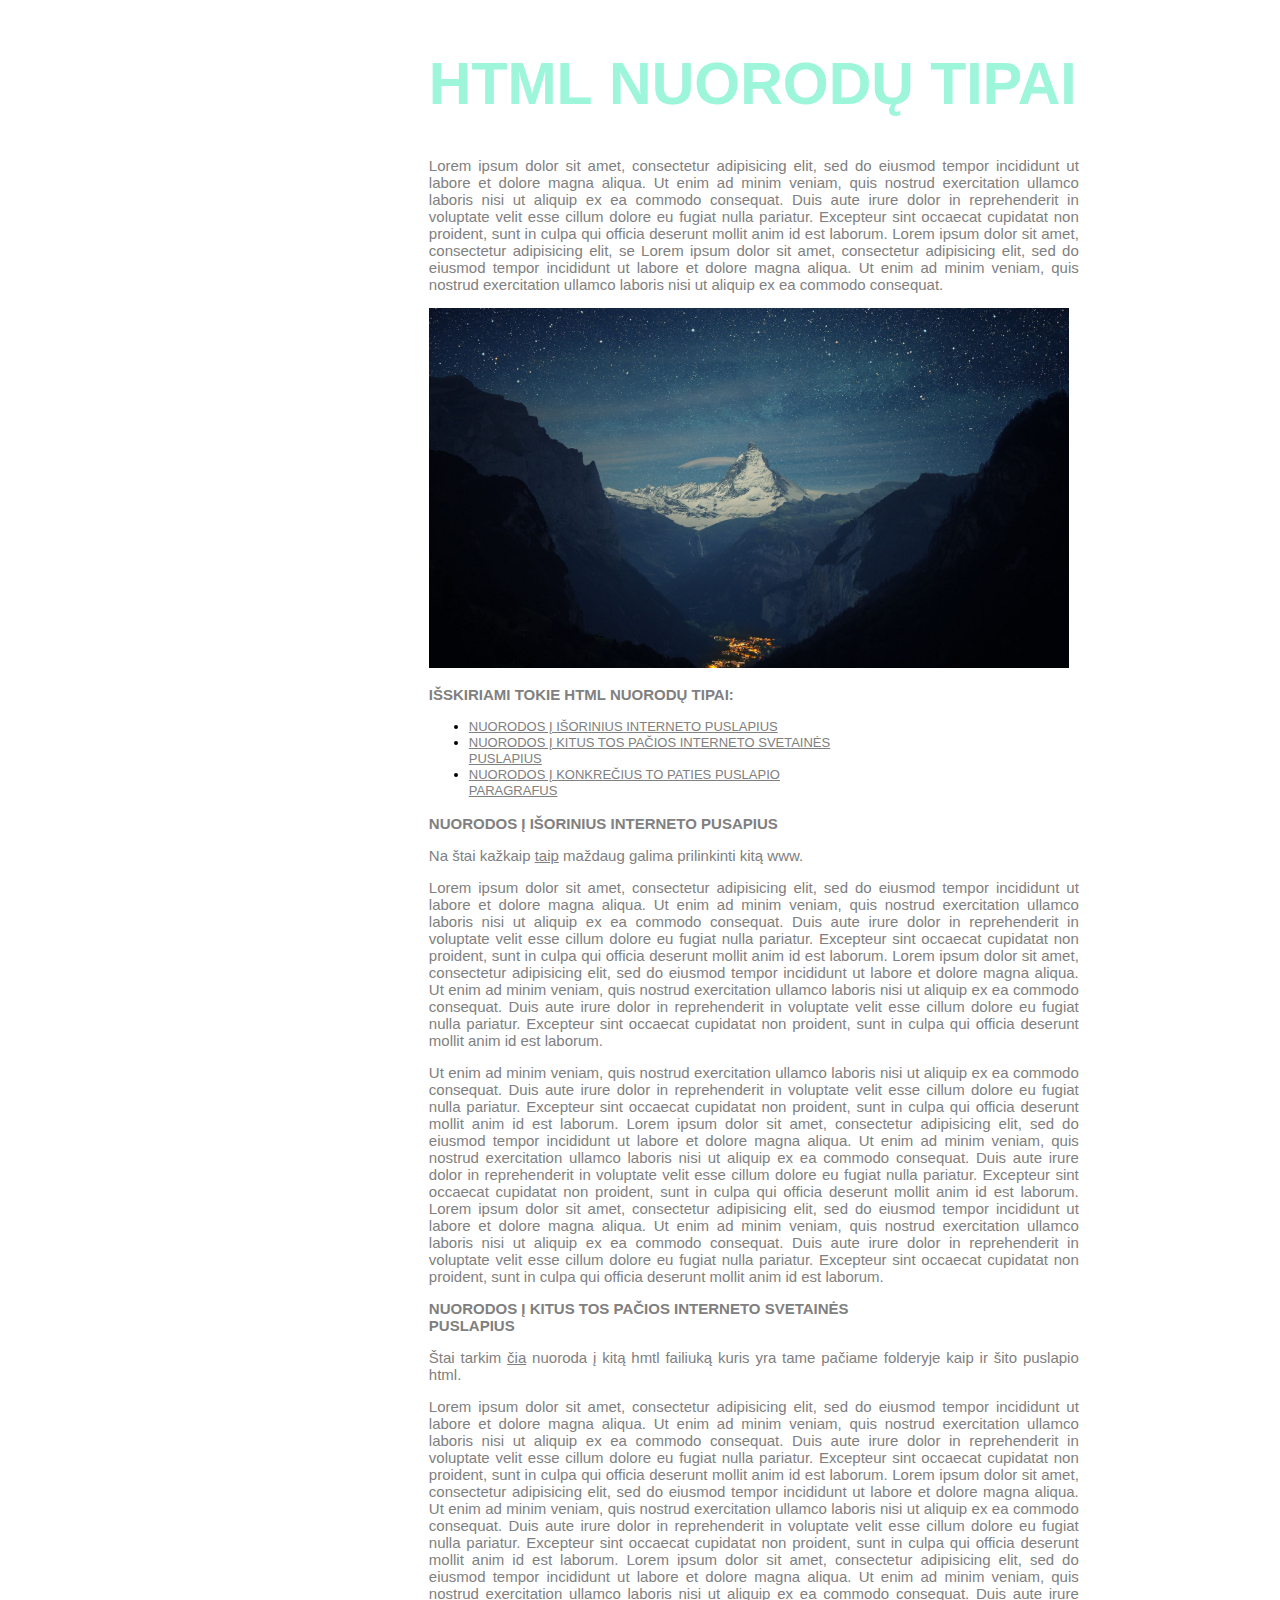
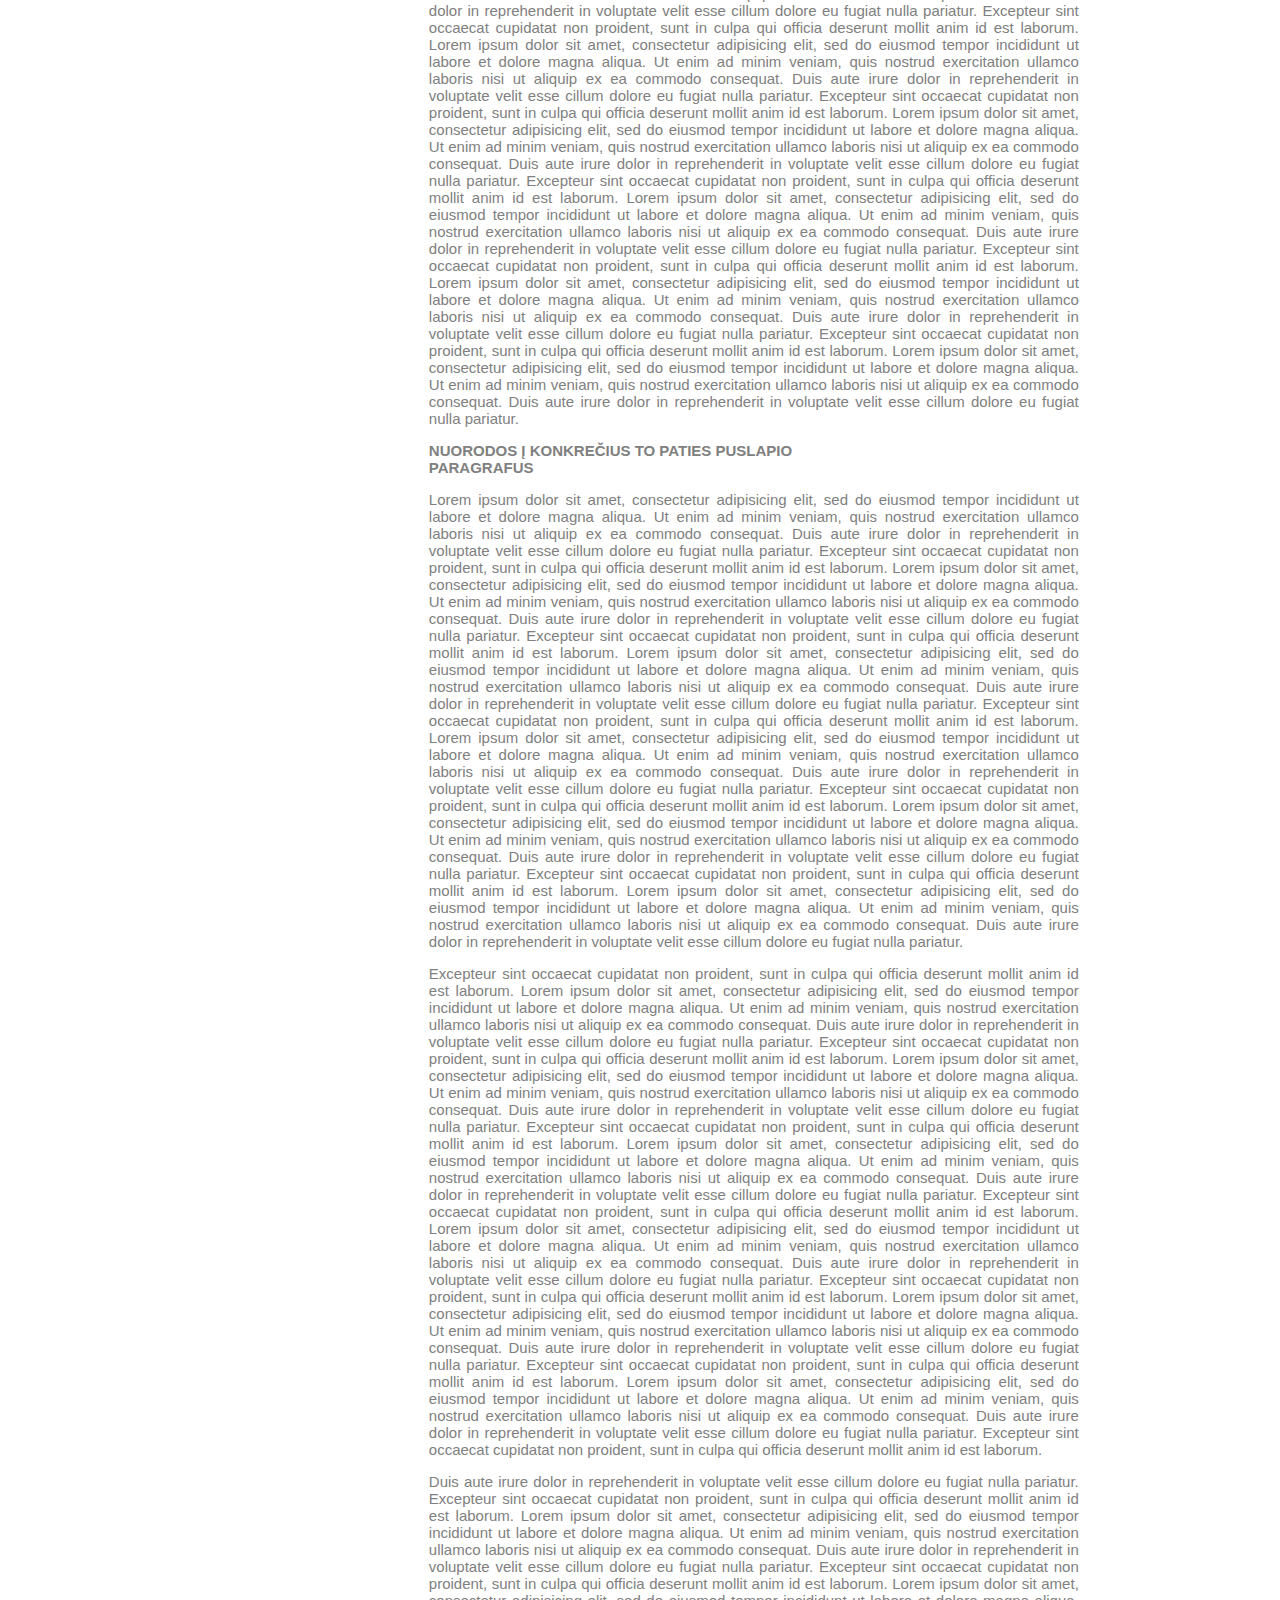
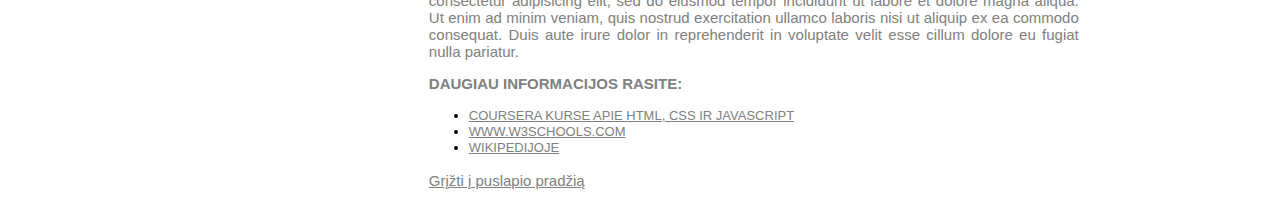
==== commit 90b7ab2d: "upadte" ====
--- a/site/index.html
+++ b/site/index.html
@@ -3,9 +3,29 @@
 <head>
   <meta charset="utf-8">
   <title>The HTML links</title>
+  <style type="text/css">
+    html body {
+      margin: auto;
+      width: 33%;
+      padding: 10px;}
+    p {font-size: 15px;
+      text-align: justify;
+      width: 650px;}
+    h1 {font-size: 59px;
+      font-weight: bold;
+      color: rgb(157, 245, 218);
+      font-family: arial;}
+    h2 {font-size: 15px;}
+    h3 {font-size: 15px;}
+    p, a, h2, h3 {
+      font-family: arial;
+      color: grey;} 
+    li {text-transform: uppercase; 
+      font-size: 13px;}
+  </style>
 </head>
 <body>
-<h1 id="top">HTML NUORODŲ TIPAI</h1>
+<h1 id="top">HTML&nbsp;NUORODŲ&nbsp;TIPAI</h1>
 <p>Lorem ipsum dolor sit amet, consectetur adipisicing elit, sed do eiusmod tempor incididunt ut labore et dolore magna aliqua. Ut enim ad minim veniam, quis nostrud exercitation ullamco laboris nisi ut aliquip ex ea commodo consequat. Duis aute irure dolor in reprehenderit in voluptate velit esse cillum dolore eu fugiat nulla pariatur. Excepteur sint occaecat cupidatat non proident, sunt in culpa qui officia deserunt mollit anim id est laborum. Lorem ipsum dolor sit amet, consectetur adipisicing elit, se Lorem ipsum dolor sit amet, consectetur adipisicing elit, sed do eiusmod tempor incididunt ut labore et dolore magna aliqua. Ut enim ad minim veniam, quis nostrud exercitation ullamco laboris nisi ut aliquip ex ea commodo consequat.</p>
 <p>
   <img src="mountains.jpg" width="640" height="360" alt="mountain picture">
@@ -18,22 +38,23 @@
   <li><a href="#section2">Nuorodos į kitus tos pačios interneto svetainės puslapius</a></li>
   <li><a href="#section3">Nuorodos į konkrečius to paties puslapio paragrafus</a></li>
 </ul>
+<div></div>
 <section id="section1">
   <h3>NUORODOS Į IŠORINIUS INTERNETO PUSAPIUS</h3>
   <p>Na štai kažkaip <a href="https://www.google.com/" target="_blank">taip</a> maždaug galima prilinkinti kitą www.</p>
-  <p>Lorem ipsum dolor sit amet, consectetur adipisicing elit, sed do eiusmod tempor incididunt ut labore et dolore magna aliqua. Ut enim ad minim veniam, quis nostrud exercitation ullamco laboris nisi ut aliquip ex ea commodo consequat. Duis aute irure dolor in reprehenderit in voluptate velit esse cillum dolore eu fugiat nulla pariatur. Excepteur sint occaecat cupidatat non proident, sunt in culpa qui officia deserunt mollit anim id est laborum. Lorem ipsum dolor sit amet, consectetur adipisicing elit, sed do eiusmod tempor incididunt ut labore et dolore magna aliqua. Ut enim ad minim veniam, quis nostrud exercitation ullamco laboris nisi ut aliquip ex ea commodo consequat. Duis aute irure dolor in reprehenderit in voluptate velit esse cillum dolore eu fugiat nulla pariatur. Excepteur sint occaecat cupidatat non proident, sunt in culpa qui officia deserunt mollit anim id est laborum. Lorem ipsum dolor sit amet, consectetur adipisicing elit, sed do eiusmod tempor incididunt ut labore et dolore magna aliqua. Ut enim ad minim veniam, quis nostrud exercitation ullamco laboris nisi ut aliquip ex ea commodo consequat. Duis aute irure dolor in reprehenderit in voluptate velit esse cillum dolore eu fugiat nulla pariatur. Excepteur sint occaecat cupidatat non proident, sunt in culpa qui officia deserunt mollit anim id est laborum. Lorem ipsum dolor sit amet, consectetur adipisicing elit, sed do eiusmod tempor incididunt ut labore et dolore magna aliqua. Ut enim ad minim veniam, quis nostrud exercitation ullamco laboris nisi ut aliquip ex ea commodo consequat. Duis aute irure dolor in reprehenderit in voluptate velit esse cillum dolore eu fugiat nulla pariatur. Excepteur sint occaecat cupidatat non proident, sunt in culpa qui officia deserunt mollit anim id est laborum. Lorem ipsum dolor sit amet, consectetur adipisicing elit, sed do eiusmod tempor incididunt ut labore et dolore magna aliqua.</p>
-  <p> Ut enim ad minim veniam, quis nostrud exercitation ullamco laboris nisi ut aliquip ex ea commodo consequat. Duis aute irure dolor in reprehenderit in voluptate velit esse cillum dolore eu fugiat nulla pariatur. Excepteur sint occaecat cupidatat non proident, sunt in culpa qui officia deserunt mollit anim id est laborum. Lorem ipsum dolor sit amet, consectetur adipisicing elit, sed do eiusmod tempor incididunt ut labore et dolore magna aliqua. Ut enim ad minim veniam, quis nostrud exercitation ullamco laboris nisi ut aliquip ex ea commodo consequat. Duis aute irure dolor in reprehenderit in voluptate velit esse cillum dolore eu fugiat nulla pariatur. Excepteur sint occaecat cupidatat non proident, sunt in culpa qui officia deserunt mollit anim id est laborum. Lorem ipsum dolor sit amet, consectetur adipisicing elit, sed do eiusmod tempor incididunt ut labore et dolore magna aliqua. Ut enim ad minim veniam, quis nostrud exercitation ullamco laboris nisi ut aliquip ex ea commodo consequat. Duis aute irure dolor in reprehenderit in voluptate velit esse cillum dolore eu fugiat nulla pariatur. Excepteur sint occaecat cupidatat non proident, sunt in culpa qui officia deserunt mollit anim id est laborum. Lorem ipsum dolor sit amet, consectetur adipisicing elit, sed do eiusmod tempor incididunt ut labore et dolore magna aliqua. Ut enim ad minim veniam, quis nostrud exercitation ullamco laboris nisi ut aliquip ex ea commodo consequat. Duis aute irure dolor in reprehenderit in voluptate velit esse cillum dolore eu fugiat nulla pariatur. Excepteur sint occaecat cupidatat non proident, sunt in culpa qui officia deserunt mollit anim id est laborum. Lorem ipsum dolor sit amet, consectetur adipisicing elit, sed do eiusmod tempor incididunt ut labore et dolore magna aliqua. Ut enim ad minim veniam, quis nostrud exercitation ullamco laboris nisi ut aliquip ex ea commodo consequat. Duis aute irure dolor in reprehenderit in voluptate velit esse cillum dolore eu fugiat nulla pariatur. Excepteur sint occaecat cupidatat non proident, sunt in culpa qui officia deserunt mollit anim id est laborum. Lorem ipsum dolor sit amet, consectetur adipisicing elit, sed do eiusmod tempor incididunt ut labore et dolore magna aliqua. Ut enim ad minim veniam, quis nostrud exercitation ullamco laboris nisi ut aliquip ex ea commodo consequat. Duis aute irure dolor in reprehenderit in voluptate velit esse cillum dolore eu fugiat nulla pariatur. Excepteur sint occaecat cupidatat non proident, sunt in culpa qui officia deserunt mollit anim id est laborum. Lorem ipsum dolor sit amet, consectetur adipisicing elit, sed do eiusmod tempor incididunt ut labore et dolore magna aliqua. Ut enim ad minim veniam, quis nostrud exercitation ullamco laboris nisi ut aliquip ex ea commodo consequat. Duis aute irure dolor in reprehenderit in voluptate velit esse cillum dolore eu fugiat nulla pariatur. Excepteur sint occaecat cupidatat non proident, sunt in culpa qui officia deserunt mollit anim id est laborum. Lorem ipsum dolor sit amet, consectetur adipisicing elit, sed do eiusmod tempor incididunt ut labore et dolore magna aliqua. Ut enim ad minim veniam, quis nostrud exercitation ullamco laboris nisi ut aliquip ex ea commodo consequat. Duis aute irure dolor in reprehenderit in voluptate velit esse cillum dolore eu fugiat nulla pariatur. Excepteur sint occaecat cupidatat non proident, sunt in culpa qui officia deserunt mollit anim id est laborum. Lorem ipsum dolor sit amet, consectetur adipisicing elit, sed do eiusmod tempor incididunt ut labore et dolore magna aliqua. Ut enim ad minim veniam, quis nostrud exercitation ullamco laboris nisi ut aliquip ex ea commodo consequat. Duis aute irure dolor in reprehenderit in voluptate velit esse cillum dolore eu fugiat nulla pariatur. Excepteur sint occaecat cupidatat non proident, sunt in culpa qui officia deserunt mollit anim id est laborum. Lorem ipsum dolor sit amet, consectetur adipisicing elit, sed do eiusmod tempor incididunt ut labore et dolore magna aliqua. Ut enim ad minim veniam, quis nostrud exercitation ullamco laboris nisi ut aliquip ex ea commodo consequat. Duis aute irure dolor in reprehenderit in voluptate velit esse cillum dolore eu fugiat nulla pariatur. Excepteur sint occaecat cupidatat non proident, sunt in culpa qui officia deserunt mollit anim id est laborum. Lorem ipsum dolor sit amet, consectetur adipisicing elit, sed do eiusmod tempor incididunt ut labore et dolore magna aliqua. Ut enim ad minim veniam, quis nostrud exercitation ullamco laboris nisi ut aliquip ex ea commodo consequat. Duis aute irure dolor in reprehenderit in voluptate velit esse cillum dolore eu fugiat nulla pariatur. Excepteur sint occaecat cupidatat non proident, sunt in culpa qui officia deserunt mollit anim id est laborum. Lorem ipsum dolor sit amet, consectetur adipisicing elit, sed do eiusmod tempor incididunt ut labore et dolore magna aliqua. Ut enim ad minim veniam, quis nostrud exercitation ullamco laboris nisi ut aliquip ex ea commodo consequat. Duis aute irure dolor in reprehenderit in voluptate velit esse cillum dolore eu fugiat nulla pariatur. Excepteur sint occaecat cupidatat non proident, sunt in culpa qui officia deserunt mollit anim id est laborum.</p>
+  <p>Lorem ipsum dolor sit amet, consectetur adipisicing elit, sed do eiusmod tempor incididunt ut labore et dolore magna aliqua. Ut enim ad minim veniam, quis nostrud exercitation ullamco laboris nisi ut aliquip ex ea commodo consequat. Duis aute irure dolor in reprehenderit in voluptate velit esse cillum dolore eu fugiat nulla pariatur. Excepteur sint occaecat cupidatat non proident, sunt in culpa qui officia deserunt mollit anim id est laborum. Lorem ipsum dolor sit amet, consectetur adipisicing elit, sed do eiusmod tempor incididunt ut labore et dolore magna aliqua. Ut enim ad minim veniam, quis nostrud exercitation ullamco laboris nisi ut aliquip ex ea commodo consequat. Duis aute irure dolor in reprehenderit in voluptate velit esse cillum dolore eu fugiat nulla pariatur. Excepteur sint occaecat cupidatat non proident, sunt in culpa qui officia deserunt mollit anim id est laborum.</p>
+  <p> Ut enim ad minim veniam, quis nostrud exercitation ullamco laboris nisi ut aliquip ex ea commodo consequat. Duis aute irure dolor in reprehenderit in voluptate velit esse cillum dolore eu fugiat nulla pariatur. Excepteur sint occaecat cupidatat non proident, sunt in culpa qui officia deserunt mollit anim id est laborum. Lorem ipsum dolor sit amet, consectetur adipisicing elit, sed do eiusmod tempor incididunt ut labore et dolore magna aliqua. Ut enim ad minim veniam, quis nostrud exercitation ullamco laboris nisi ut aliquip ex ea commodo consequat. Duis aute irure dolor in reprehenderit in voluptate velit esse cillum dolore eu fugiat nulla pariatur. Excepteur sint occaecat cupidatat non proident, sunt in culpa qui officia deserunt mollit anim id est laborum. Lorem ipsum dolor sit amet, consectetur adipisicing elit, sed do eiusmod tempor incididunt ut labore et dolore magna aliqua. Ut enim ad minim veniam, quis nostrud exercitation ullamco laboris nisi ut aliquip ex ea commodo consequat. Duis aute irure dolor in reprehenderit in voluptate velit esse cillum dolore eu fugiat nulla pariatur. Excepteur sint occaecat cupidatat non proident, sunt in culpa qui officia deserunt mollit anim id est laborum.</p>
 </section>
 <section id="section2">
   <h3>NUORODOS Į KITUS TOS PAČIOS INTERNETO SVETAINĖS PUSLAPIUS</h3>
   <p>Štai tarkim <a href="first-test.html" target="_blank">čia</a> nuoroda į kitą hmtl failiuką kuris yra tame pačiame folderyje kaip ir šito puslapio html.</p>
-  <p>Lorem ipsum dolor sit amet, consectetur adipisicing elit, sed do eiusmod tempor incididunt ut labore et dolore magna aliqua. Ut enim ad minim veniam, quis nostrud exercitation ullamco laboris nisi ut aliquip ex ea commodo consequat. Duis aute irure dolor in reprehenderit in voluptate velit esse cillum dolore eu fugiat nulla pariatur. Excepteur sint occaecat cupidatat non proident, sunt in culpa qui officia deserunt mollit anim id est laborum. Lorem ipsum dolor sit amet, consectetur adipisicing elit, sed do eiusmod tempor incididunt ut labore et dolore magna aliqua. Ut enim ad minim veniam, quis nostrud exercitation ullamco laboris nisi ut aliquip ex ea commodo consequat. Duis aute irure dolor in reprehenderit in voluptate velit esse cillum dolore eu fugiat nulla pariatur. Excepteur sint occaecat cupidatat non proident, sunt in culpa qui officia deserunt mollit anim id est laborum. Lorem ipsum dolor sit amet, consectetur adipisicing elit, sed do eiusmod tempor incididunt ut labore et dolore magna aliqua. Ut enim ad minim veniam, quis nostrud exercitation ullamco laboris nisi ut aliquip ex ea commodo consequat. Duis aute irure dolor in reprehenderit in voluptate velit esse cillum dolore eu fugiat nulla pariatur. Excepteur sint occaecat cupidatat non proident, sunt in culpa qui officia deserunt mollit anim id est laborum. Lorem ipsum dolor sit amet, consectetur adipisicing elit, sed do eiusmod tempor incididunt ut labore et dolore magna aliqua. Ut enim ad minim veniam, quis nostrud exercitation ullamco laboris nisi ut aliquip ex ea commodo consequat. Duis aute irure dolor in reprehenderit in voluptate velit esse cillum dolore eu fugiat nulla pariatur. Excepteur sint occaecat cupidatat non proident, sunt in culpa qui officia deserunt mollit anim id est laborum. Lorem ipsum dolor sit amet, consectetur adipisicing elit, sed do eiusmod tempor incididunt ut labore et dolore magna aliqua. Ut enim ad minim veniam, quis nostrud exercitation ullamco laboris nisi ut aliquip ex ea commodo consequat. Duis aute irure dolor in reprehenderit in voluptate velit esse cillum dolore eu fugiat nulla pariatur. Excepteur sint occaecat cupidatat non proident, sunt in culpa qui officia deserunt mollit anim id est laborum. Lorem ipsum dolor sit amet, consectetur adipisicing elit, sed do eiusmod tempor incididunt ut labore et dolore magna aliqua. Ut enim ad minim veniam, quis nostrud exercitation ullamco laboris nisi ut aliquip ex ea commodo consequat. Duis aute irure dolor in reprehenderit in voluptate velit esse cillum dolore eu fugiat nulla pariatur. Excepteur sint occaecat cupidatat non proident, sunt in culpa qui officia deserunt mollit anim id est laborum. Lorem ipsum dolor sit amet, consectetur adipisicing elit, sed do eiusmod tempor incididunt ut labore et dolore magna aliqua. Ut enim ad minim veniam, quis nostrud exercitation ullamco laboris nisi ut aliquip ex ea commodo consequat. Duis aute irure dolor in reprehenderit in voluptate velit esse cillum dolore eu fugiat nulla pariatur. Excepteur sint occaecat cupidatat non proident, sunt in culpa qui officia deserunt mollit anim id est laborum. Lorem ipsum dolor sit amet, consectetur adipisicing elit, sed do eiusmod tempor incididunt ut labore et dolore magna aliqua. Ut enim ad minim veniam, quis nostrud exercitation ullamco laboris nisi ut aliquip ex ea commodo consequat. Duis aute irure dolor in reprehenderit in voluptate velit esse cillum dolore eu fugiat nulla pariatur. Excepteur sint occaecat cupidatat non proident, sunt in culpa qui officia deserunt mollit anim id est laborum. Lorem ipsum dolor sit amet, consectetur adipisicing elit, sed do eiusmod tempor incididunt ut labore et dolore magna aliqua. Ut enim ad minim veniam, quis nostrud exercitation ullamco laboris nisi ut aliquip ex ea commodo consequat. Duis aute irure dolor in reprehenderit in voluptate velit esse cillum dolore eu fugiat nulla pariatur. Excepteur sint occaecat cupidatat non proident, sunt in culpa qui officia deserunt mollit anim id est laborum. Lorem ipsum dolor sit amet, consectetur adipisicing elit, sed do eiusmod tempor incididunt ut labore et dolore magna aliqua. Ut enim ad minim veniam, quis nostrud exercitation ullamco laboris nisi ut aliquip ex ea commodo consequat. Duis aute irure dolor in reprehenderit in voluptate velit esse cillum dolore eu fugiat nulla pariatur. Excepteur sint occaecat cupidatat non proident, sunt in culpa qui officia deserunt mollit anim id est laborum. Lorem ipsum dolor sit amet, consectetur adipisicing elit, sed do eiusmod tempor incididunt ut labore et dolore magna aliqua. Ut enim ad minim veniam, quis nostrud exercitation ullamco laboris nisi ut aliquip ex ea commodo consequat. Duis aute irure dolor in reprehenderit in voluptate velit esse cillum dolore eu fugiat nulla pariatur. Excepteur sint occaecat cupidatat non proident, sunt in culpa qui officia deserunt mollit anim id est laborum. Lorem ipsum dolor sit amet, consectetur adipisicing elit, sed do eiusmod tempor incididunt ut labore et dolore magna aliqua. Ut enim ad minim veniam, quis nostrud exercitation ullamco laboris nisi ut aliquip ex ea commodo consequat. Duis aute irure dolor in reprehenderit in voluptate velit esse cillum dolore eu fugiat nulla pariatur. Excepteur sint occaecat cupidatat non proident, sunt in culpa qui officia deserunt mollit anim id est laborum. Lorem ipsum dolor sit amet, consectetur adipisicing elit, sed do eiusmod tempor incididunt ut labore et dolore magna aliqua. Ut enim ad minim veniam, quis nostrud exercitation ullamco laboris nisi ut aliquip ex ea commodo consequat. Duis aute irure dolor in reprehenderit in voluptate velit esse cillum dolore eu fugiat nulla pariatur. Excepteur sint occaecat cupidatat non proident, sunt in culpa qui officia deserunt mollit anim id est laborum. Lorem ipsum dolor sit amet, consectetur adipisicing elit, sed do eiusmod tempor incididunt ut labore et dolore magna aliqua. Ut enim ad minim veniam, quis nostrud exercitation ullamco laboris nisi ut aliquip ex ea commodo consequat. Duis aute irure dolor in reprehenderit in voluptate velit esse cillum dolore eu fugiat nulla pariatur. Excepteur sint occaecat cupidatat non proident, sunt in culpa qui officia deserunt mollit anim id est laborum. Lorem ipsum dolor sit amet, consectetur adipisicing elit, sed do eiusmod tempor incididunt ut labore et dolore magna aliqua. Ut enim ad minim veniam, quis nostrud exercitation ullamco laboris nisi ut aliquip ex ea commodo consequat. Duis aute irure dolor in reprehenderit in voluptate velit esse cillum dolore eu fugiat nulla pariatur. Excepteur sint occaecat cupidatat non proident, sunt in culpa qui officia deserunt mollit anim id est laborum. Lorem ipsum dolor sit amet, consectetur adipisicing elit, sed do eiusmod tempor incididunt ut labore et dolore magna aliqua. Ut enim ad minim veniam, quis nostrud exercitation ullamco laboris nisi ut aliquip ex ea commodo consequat. Duis aute irure dolor in reprehenderit in voluptate velit esse cillum dolore eu fugiat nulla pariatur. Excepteur sint occaecat cupidatat non proident, sunt in culpa qui officia deserunt mollit anim id est laborum. Lorem ipsum dolor sit amet, consectetur adipisicing elit, sed do eiusmod tempor incididunt ut labore et dolore magna aliqua. Ut enim ad minim veniam, quis nostrud exercitation ullamco laboris nisi ut aliquip ex ea commodo consequat. Duis aute irure dolor in reprehenderit in voluptate velit esse cillum dolore eu fugiat nulla pariatur. Excepteur sint occaecat cupidatat non proident, sunt in culpa qui officia deserunt mollit anim id est laborum. Lorem ipsum dolor sit amet, consectetur adipisicing elit, sed do eiusmod tempor incididunt ut labore et dolore magna aliqua. Ut enim ad minim veniam, quis nostrud exercitation ullamco laboris nisi ut aliquip ex ea commodo consequat. Duis aute irure dolor in reprehenderit in voluptate velit esse cillum dolore eu fugiat nulla pariatur. Excepteur sint occaecat cupidatat non proident, sunt in culpa qui officia deserunt mollit anim id est laborum.</p>
+  <p>Lorem ipsum dolor sit amet, consectetur adipisicing elit, sed do eiusmod tempor incididunt ut labore et dolore magna aliqua. Ut enim ad minim veniam, quis nostrud exercitation ullamco laboris nisi ut aliquip ex ea commodo consequat. Duis aute irure dolor in reprehenderit in voluptate velit esse cillum dolore eu fugiat nulla pariatur. Excepteur sint occaecat cupidatat non proident, sunt in culpa qui officia deserunt mollit anim id est laborum. Lorem ipsum dolor sit amet, consectetur adipisicing elit, sed do eiusmod tempor incididunt ut labore et dolore magna aliqua. Ut enim ad minim veniam, quis nostrud exercitation ullamco laboris nisi ut aliquip ex ea commodo consequat. Duis aute irure dolor in reprehenderit in voluptate velit esse cillum dolore eu fugiat nulla pariatur. Excepteur sint occaecat cupidatat non proident, sunt in culpa qui officia deserunt mollit anim id est laborum. Lorem ipsum dolor sit amet, consectetur adipisicing elit, sed do eiusmod tempor incididunt ut labore et dolore magna aliqua. Ut enim ad minim veniam, quis nostrud exercitation ullamco laboris nisi ut aliquip ex ea commodo consequat. Duis aute irure dolor in reprehenderit in voluptate velit esse cillum dolore eu fugiat nulla pariatur. Excepteur sint occaecat cupidatat non proident, sunt in culpa qui officia deserunt mollit anim id est laborum. Lorem ipsum dolor sit amet, consectetur adipisicing elit, sed do eiusmod tempor incididunt ut labore et dolore magna aliqua. Ut enim ad minim veniam, quis nostrud exercitation ullamco laboris nisi ut aliquip ex ea commodo consequat. Duis aute irure dolor in reprehenderit in voluptate velit esse cillum dolore eu fugiat nulla pariatur. Excepteur sint occaecat cupidatat non proident, sunt in culpa qui officia deserunt mollit anim id est laborum. Lorem ipsum dolor sit amet, consectetur adipisicing elit, sed do eiusmod tempor incididunt ut labore et dolore magna aliqua. Ut enim ad minim veniam, quis nostrud exercitation ullamco laboris nisi ut aliquip ex ea commodo consequat. Duis aute irure dolor in reprehenderit in voluptate velit esse cillum dolore eu fugiat nulla pariatur. Excepteur sint occaecat cupidatat non proident, sunt in culpa qui officia deserunt mollit anim id est laborum. Lorem ipsum dolor sit amet, consectetur adipisicing elit, sed do eiusmod tempor incididunt ut labore et dolore magna aliqua. Ut enim ad minim veniam, quis nostrud exercitation ullamco laboris nisi ut aliquip ex ea commodo consequat. Duis aute irure dolor in reprehenderit in voluptate velit esse cillum dolore eu fugiat nulla pariatur. Excepteur sint occaecat cupidatat non proident, sunt in culpa qui officia deserunt mollit anim id est laborum. Lorem ipsum dolor sit amet, consectetur adipisicing elit, sed do eiusmod tempor incididunt ut labore et dolore magna aliqua. Ut enim ad minim veniam, quis nostrud exercitation ullamco laboris nisi ut aliquip ex ea commodo consequat. Duis aute irure dolor in reprehenderit in voluptate velit esse cillum dolore eu fugiat nulla pariatur. Excepteur sint occaecat cupidatat non proident, sunt in culpa qui officia deserunt mollit anim id est laborum. Lorem ipsum dolor sit amet, consectetur adipisicing elit, sed do eiusmod tempor incididunt ut labore et dolore magna aliqua. Ut enim ad minim veniam, quis nostrud exercitation ullamco laboris nisi ut aliquip ex ea commodo consequat. Duis aute irure dolor in reprehenderit in voluptate velit esse cillum dolore eu fugiat nulla pariatur.</p>
 </section>
 <section id="section3">
   <h3>NUORODOS Į KONKREČIUS TO PATIES PUSLAPIO PARAGRAFUS</h3>
-  <p>Lorem ipsum dolor sit amet, consectetur adipisicing elit, sed do eiusmod tempor incididunt ut labore et dolore magna aliqua. Ut enim ad minim veniam, quis nostrud exercitation ullamco laboris nisi ut aliquip ex ea commodo consequat. Duis aute irure dolor in reprehenderit in voluptate velit esse cillum dolore eu fugiat nulla pariatur. Excepteur sint occaecat cupidatat non proident, sunt in culpa qui officia deserunt mollit anim id est laborum. Lorem ipsum dolor sit amet, consectetur adipisicing elit, sed do eiusmod tempor incididunt ut labore et dolore magna aliqua. Ut enim ad minim veniam, quis nostrud exercitation ullamco laboris nisi ut aliquip ex ea commodo consequat. Duis aute irure dolor in reprehenderit in voluptate velit esse cillum dolore eu fugiat nulla pariatur. Excepteur sint occaecat cupidatat non proident, sunt in culpa qui officia deserunt mollit anim id est laborum. Lorem ipsum dolor sit amet, consectetur adipisicing elit, sed do eiusmod tempor incididunt ut labore et dolore magna aliqua. Ut enim ad minim veniam, quis nostrud exercitation ullamco laboris nisi ut aliquip ex ea commodo consequat. Duis aute irure dolor in reprehenderit in voluptate velit esse cillum dolore eu fugiat nulla pariatur. Excepteur sint occaecat cupidatat non proident, sunt in culpa qui officia deserunt mollit anim id est laborum. Lorem ipsum dolor sit amet, consectetur adipisicing elit, sed do eiusmod tempor incididunt ut labore et dolore magna aliqua. Ut enim ad minim veniam, quis nostrud exercitation ullamco laboris nisi ut aliquip ex ea commodo consequat. Duis aute irure dolor in reprehenderit in voluptate velit esse cillum dolore eu fugiat nulla pariatur. Excepteur sint occaecat cupidatat non proident, sunt in culpa qui officia deserunt mollit anim id est laborum. Lorem ipsum dolor sit amet, consectetur adipisicing elit, sed do eiusmod tempor incididunt ut labore et dolore magna aliqua. Ut enim ad minim veniam, quis nostrud exercitation ullamco laboris nisi ut aliquip ex ea commodo consequat. Duis aute irure dolor in reprehenderit in voluptate velit esse cillum dolore eu fugiat nulla pariatur. Excepteur sint occaecat cupidatat non proident, sunt in culpa qui officia deserunt mollit anim id est laborum. Lorem ipsum dolor sit amet, consectetur adipisicing elit, sed do eiusmod tempor incididunt ut labore et dolore magna aliqua. Ut enim ad minim veniam, quis nostrud exercitation ullamco laboris nisi ut aliquip ex ea commodo consequat. Duis aute irure dolor in reprehenderit in voluptate velit esse cillum dolore eu fugiat nulla pariatur. Excepteur sint occaecat cupidatat non proident, sunt in culpa qui officia deserunt mollit anim id est laborum. Lorem ipsum dolor sit amet, consectetur adipisicing elit, sed do eiusmod tempor incididunt ut labore et dolore magna aliqua. Ut enim ad minim veniam, quis nostrud exercitation ullamco laboris nisi ut aliquip ex ea commodo consequat. Duis aute irure dolor in reprehenderit in voluptate velit esse cillum dolore eu fugiat nulla pariatur. Excepteur sint occaecat cupidatat non proident, sunt in culpa qui officia deserunt mollit anim id est laborum. Lorem ipsum dolor sit amet, consectetur adipisicing elit, sed do eiusmod tempor incididunt ut labore et dolore magna aliqua. Ut enim ad minim veniam, quis nostrud exercitation ullamco laboris nisi ut aliquip ex ea commodo consequat. Duis aute irure dolor in reprehenderit in voluptate velit esse cillum dolore eu fugiat nulla pariatur. 
-  <p>Excepteur sint occaecat cupidatat non proident, sunt in culpa qui officia deserunt mollit anim id est laborum. Lorem ipsum dolor sit amet, consectetur adipisicing elit, sed do eiusmod tempor incididunt ut labore et dolore magna aliqua. Ut enim ad minim veniam, quis nostrud exercitation ullamco laboris nisi ut aliquip ex ea commodo consequat. Duis aute irure dolor in reprehenderit in voluptate velit esse cillum dolore eu fugiat nulla pariatur. Excepteur sint occaecat cupidatat non proident, sunt in culpa qui officia deserunt mollit anim id est laborum. Lorem ipsum dolor sit amet, consectetur adipisicing elit, sed do eiusmod tempor incididunt ut labore et dolore magna aliqua. Ut enim ad minim veniam, quis nostrud exercitation ullamco laboris nisi ut aliquip ex ea commodo consequat. Duis aute irure dolor in reprehenderit in voluptate velit esse cillum dolore eu fugiat nulla pariatur. Excepteur sint occaecat cupidatat non proident, sunt in culpa qui officia deserunt mollit anim id est laborum. Lorem ipsum dolor sit amet, consectetur adipisicing elit, sed do eiusmod tempor incididunt ut labore et dolore magna aliqua. Ut enim ad minim veniam, quis nostrud exercitation ullamco laboris nisi ut aliquip ex ea commodo consequat. Duis aute irure dolor in reprehenderit in voluptate velit esse cillum dolore eu fugiat nulla pariatur. Excepteur sint occaecat cupidatat non proident, sunt in culpa qui officia deserunt mollit anim id est laborum. Lorem ipsum dolor sit amet, consectetur adipisicing elit, sed do eiusmod tempor incididunt ut labore et dolore magna aliqua. Ut enim ad minim veniam, quis nostrud exercitation ullamco laboris nisi ut aliquip ex ea commodo consequat. Duis aute irure dolor in reprehenderit in voluptate velit esse cillum dolore eu fugiat nulla pariatur. Excepteur sint occaecat cupidatat non proident, sunt in culpa qui officia deserunt mollit anim id est laborum. Lorem ipsum dolor sit amet, consectetur adipisicing elit, sed do eiusmod tempor incididunt ut labore et dolore magna aliqua. Ut enim ad minim veniam, quis nostrud exercitation ullamco laboris nisi ut aliquip ex ea commodo consequat. Duis aute irure dolor in reprehenderit in voluptate velit esse cillum dolore eu fugiat nulla pariatur. Excepteur sint occaecat cupidatat non proident, sunt in culpa qui officia deserunt mollit anim id est laborum. Lorem ipsum dolor sit amet, consectetur adipisicing elit, sed do eiusmod tempor incididunt ut labore et dolore magna aliqua. Ut enim ad minim veniam, quis nostrud exercitation ullamco laboris nisi ut aliquip ex ea commodo consequat. Duis aute irure dolor in reprehenderit in voluptate velit esse cillum dolore eu fugiat nulla pariatur. Excepteur sint occaecat cupidatat non proident, sunt in culpa qui officia deserunt mollit anim id est laborum. Lorem ipsum dolor sit amet, consectetur adipisicing elit, sed do eiusmod tempor incididunt ut labore et dolore magna aliqua. Ut enim ad minim veniam, quis nostrud exercitation ullamco laboris nisi ut aliquip ex ea commodo consequat. Duis aute irure dolor in reprehenderit in voluptate velit esse cillum dolore eu fugiat nulla pariatur. Excepteur sint occaecat cupidatat non proident, sunt in culpa qui officia deserunt mollit anim id est laborum. Lorem ipsum dolor sit amet, consectetur adipisicing elit, sed do eiusmod tempor incididunt ut labore et dolore magna aliqua. Ut enim ad minim veniam, quis nostrud exercitation ullamco laboris nisi ut aliquip ex ea commodo consequat. Duis aute irure dolor in reprehenderit in voluptate velit esse cillum dolore eu fugiat nulla pariatur. Excepteur sint occaecat cupidatat non proident, sunt in culpa qui officia deserunt mollit anim id est laborum. Lorem ipsum dolor sit amet, consectetur adipisicing elit, sed do eiusmod tempor incididunt ut labore et dolore magna aliqua. Ut enim ad minim veniam, quis nostrud exercitation ullamco laboris nisi ut aliquip ex ea commodo consequat. </p>
-  <p>Duis aute irure dolor in reprehenderit in voluptate velit esse cillum dolore eu fugiat nulla pariatur. Excepteur sint occaecat cupidatat non proident, sunt in culpa qui officia deserunt mollit anim id est laborum. Lorem ipsum dolor sit amet, consectetur adipisicing elit, sed do eiusmod tempor incididunt ut labore et dolore magna aliqua. Ut enim ad minim veniam, quis nostrud exercitation ullamco laboris nisi ut aliquip ex ea commodo consequat. Duis aute irure dolor in reprehenderit in voluptate velit esse cillum dolore eu fugiat nulla pariatur. Excepteur sint occaecat cupidatat non proident, sunt in culpa qui officia deserunt mollit anim id est laborum. Lorem ipsum dolor sit amet, consectetur adipisicing elit, sed do eiusmod tempor incididunt ut labore et dolore magna aliqua. Ut enim ad minim veniam, quis nostrud exercitation ullamco laboris nisi ut aliquip ex ea commodo consequat. Duis aute irure dolor in reprehenderit in voluptate velit esse cillum dolore eu fugiat nulla pariatur. Excepteur sint occaecat cupidatat non proident, sunt in culpa qui officia deserunt mollit anim id est laborum. Lorem ipsum dolor sit amet, consectetur adipisicing elit, sed do eiusmod tempor incididunt ut labore et dolore magna aliqua. Ut enim ad minim veniam, quis nostrud exercitation ullamco laboris nisi ut aliquip ex ea commodo consequat. Duis aute irure dolor in reprehenderit in voluptate velit esse cillum dolore eu fugiat nulla pariatur. Excepteur sint occaecat cupidatat non proident, sunt in culpa qui officia deserunt mollit anim id est laborum. Lorem ipsum dolor sit amet, consectetur adipisicing elit, sed do eiusmod tempor incididunt ut labore et dolore magna aliqua. Ut enim ad minim veniam, quis nostrud exercitation ullamco laboris nisi ut aliquip ex ea commodo consequat. Duis aute irure dolor in reprehenderit in voluptate velit esse cillum dolore eu fugiat nulla pariatur. Excepteur sint occaecat cupidatat non proident, sunt in culpa qui officia deserunt mollit anim id est laborum.</p>
+  <p>Lorem ipsum dolor sit amet, consectetur adipisicing elit, sed do eiusmod tempor incididunt ut labore et dolore magna aliqua. Ut enim ad minim veniam, quis nostrud exercitation ullamco laboris nisi ut aliquip ex ea commodo consequat. Duis aute irure dolor in reprehenderit in voluptate velit esse cillum dolore eu fugiat nulla pariatur. Excepteur sint occaecat cupidatat non proident, sunt in culpa qui officia deserunt mollit anim id est laborum. Lorem ipsum dolor sit amet, consectetur adipisicing elit, sed do eiusmod tempor incididunt ut labore et dolore magna aliqua. Ut enim ad minim veniam, quis nostrud exercitation ullamco laboris nisi ut aliquip ex ea commodo consequat. Duis aute irure dolor in reprehenderit in voluptate velit esse cillum dolore eu fugiat nulla pariatur. Excepteur sint occaecat cupidatat non proident, sunt in culpa qui officia deserunt mollit anim id est laborum. Lorem ipsum dolor sit amet, consectetur adipisicing elit, sed do eiusmod tempor incididunt ut labore et dolore magna aliqua. Ut enim ad minim veniam, quis nostrud exercitation ullamco laboris nisi ut aliquip ex ea commodo consequat. Duis aute irure dolor in reprehenderit in voluptate velit esse cillum dolore eu fugiat nulla pariatur. Excepteur sint occaecat cupidatat non proident, sunt in culpa qui officia deserunt mollit anim id est laborum. Lorem ipsum dolor sit amet, consectetur adipisicing elit, sed do eiusmod tempor incididunt ut labore et dolore magna aliqua. Ut enim ad minim veniam, quis nostrud exercitation ullamco laboris nisi ut aliquip ex ea commodo consequat. Duis aute irure dolor in reprehenderit in voluptate velit esse cillum dolore eu fugiat nulla pariatur. Excepteur sint occaecat cupidatat non proident, sunt in culpa qui officia deserunt mollit anim id est laborum. Lorem ipsum dolor sit amet, consectetur adipisicing elit, sed do eiusmod tempor incididunt ut labore et dolore magna aliqua. Ut enim ad minim veniam, quis nostrud exercitation ullamco laboris nisi ut aliquip ex ea commodo consequat. Duis aute irure dolor in reprehenderit in voluptate velit esse cillum dolore eu fugiat nulla pariatur. Excepteur sint occaecat cupidatat non proident, sunt in culpa qui officia deserunt mollit anim id est laborum. Lorem ipsum dolor sit amet, consectetur adipisicing elit, sed do eiusmod tempor incididunt ut labore et dolore magna aliqua. Ut enim ad minim veniam, quis nostrud exercitation ullamco laboris nisi ut aliquip ex ea commodo consequat. Duis aute irure dolor in reprehenderit in voluptate velit esse cillum dolore eu fugiat nulla pariatur.</p> 
+  <p>Excepteur sint occaecat cupidatat non proident, sunt in culpa qui officia deserunt mollit anim id est laborum. Lorem ipsum dolor sit amet, consectetur adipisicing elit, sed do eiusmod tempor incididunt ut labore et dolore magna aliqua. Ut enim ad minim veniam, quis nostrud exercitation ullamco laboris nisi ut aliquip ex ea commodo consequat. Duis aute irure dolor in reprehenderit in voluptate velit esse cillum dolore eu fugiat nulla pariatur. Excepteur sint occaecat cupidatat non proident, sunt in culpa qui officia deserunt mollit anim id est laborum. Lorem ipsum dolor sit amet, consectetur adipisicing elit, sed do eiusmod tempor incididunt ut labore et dolore magna aliqua. Ut enim ad minim veniam, quis nostrud exercitation ullamco laboris nisi ut aliquip ex ea commodo consequat. Duis aute irure dolor in reprehenderit in voluptate velit esse cillum dolore eu fugiat nulla pariatur. Excepteur sint occaecat cupidatat non proident, sunt in culpa qui officia deserunt mollit anim id est laborum. Lorem ipsum dolor sit amet, consectetur adipisicing elit, sed do eiusmod tempor incididunt ut labore et dolore magna aliqua. Ut enim ad minim veniam, quis nostrud exercitation ullamco laboris nisi ut aliquip ex ea commodo consequat. Duis aute irure dolor in reprehenderit in voluptate velit esse cillum dolore eu fugiat nulla pariatur. Excepteur sint occaecat cupidatat non proident, sunt in culpa qui officia deserunt mollit anim id est laborum. Lorem ipsum dolor sit amet, consectetur adipisicing elit, sed do eiusmod tempor incididunt ut labore et dolore magna aliqua. Ut enim ad minim veniam, quis nostrud exercitation ullamco laboris nisi ut aliquip ex ea commodo consequat. Duis aute irure dolor in reprehenderit in voluptate velit esse cillum dolore eu fugiat nulla pariatur. Excepteur sint occaecat cupidatat non proident, sunt in culpa qui officia deserunt mollit anim id est laborum. Lorem ipsum dolor sit amet, consectetur adipisicing elit, sed do eiusmod tempor incididunt ut labore et dolore magna aliqua. Ut enim ad minim veniam, quis nostrud exercitation ullamco laboris nisi ut aliquip ex ea commodo consequat. Duis aute irure dolor in reprehenderit in voluptate velit esse cillum dolore eu fugiat nulla pariatur. Excepteur sint occaecat cupidatat non proident, sunt in culpa qui officia deserunt mollit anim id est laborum. Lorem ipsum dolor sit amet, consectetur adipisicing elit, sed do eiusmod tempor incididunt ut labore et dolore magna aliqua. Ut enim ad minim veniam, quis nostrud exercitation ullamco laboris nisi ut aliquip ex ea commodo consequat. Duis aute irure dolor in reprehenderit in voluptate velit esse cillum dolore eu fugiat nulla pariatur. Excepteur sint occaecat cupidatat non proident, sunt in culpa qui officia deserunt mollit anim id est laborum.</p>
+  <p>Duis aute irure dolor in reprehenderit in voluptate velit esse cillum dolore eu fugiat nulla pariatur. Excepteur sint occaecat cupidatat non proident, sunt in culpa qui officia deserunt mollit anim id est laborum. Lorem ipsum dolor sit amet, consectetur adipisicing elit, sed do eiusmod tempor incididunt ut labore et dolore magna aliqua. Ut enim ad minim veniam, quis nostrud exercitation ullamco laboris nisi ut aliquip ex ea commodo consequat. Duis aute irure dolor in reprehenderit in voluptate velit esse cillum dolore eu fugiat nulla pariatur. Excepteur sint occaecat cupidatat non proident, sunt in culpa qui officia deserunt mollit anim id est laborum. Lorem ipsum dolor sit amet, consectetur adipisicing elit, sed do eiusmod tempor incididunt ut labore et dolore magna aliqua. Ut enim ad minim veniam, quis nostrud exercitation ullamco laboris nisi ut aliquip ex ea commodo consequat. Duis aute irure dolor in reprehenderit in voluptate velit esse cillum dolore eu fugiat nulla pariatur.</p>
 </section>
 <section>
   <h2>DAUGIAU INFORMACIJOS RASITE:</h2>
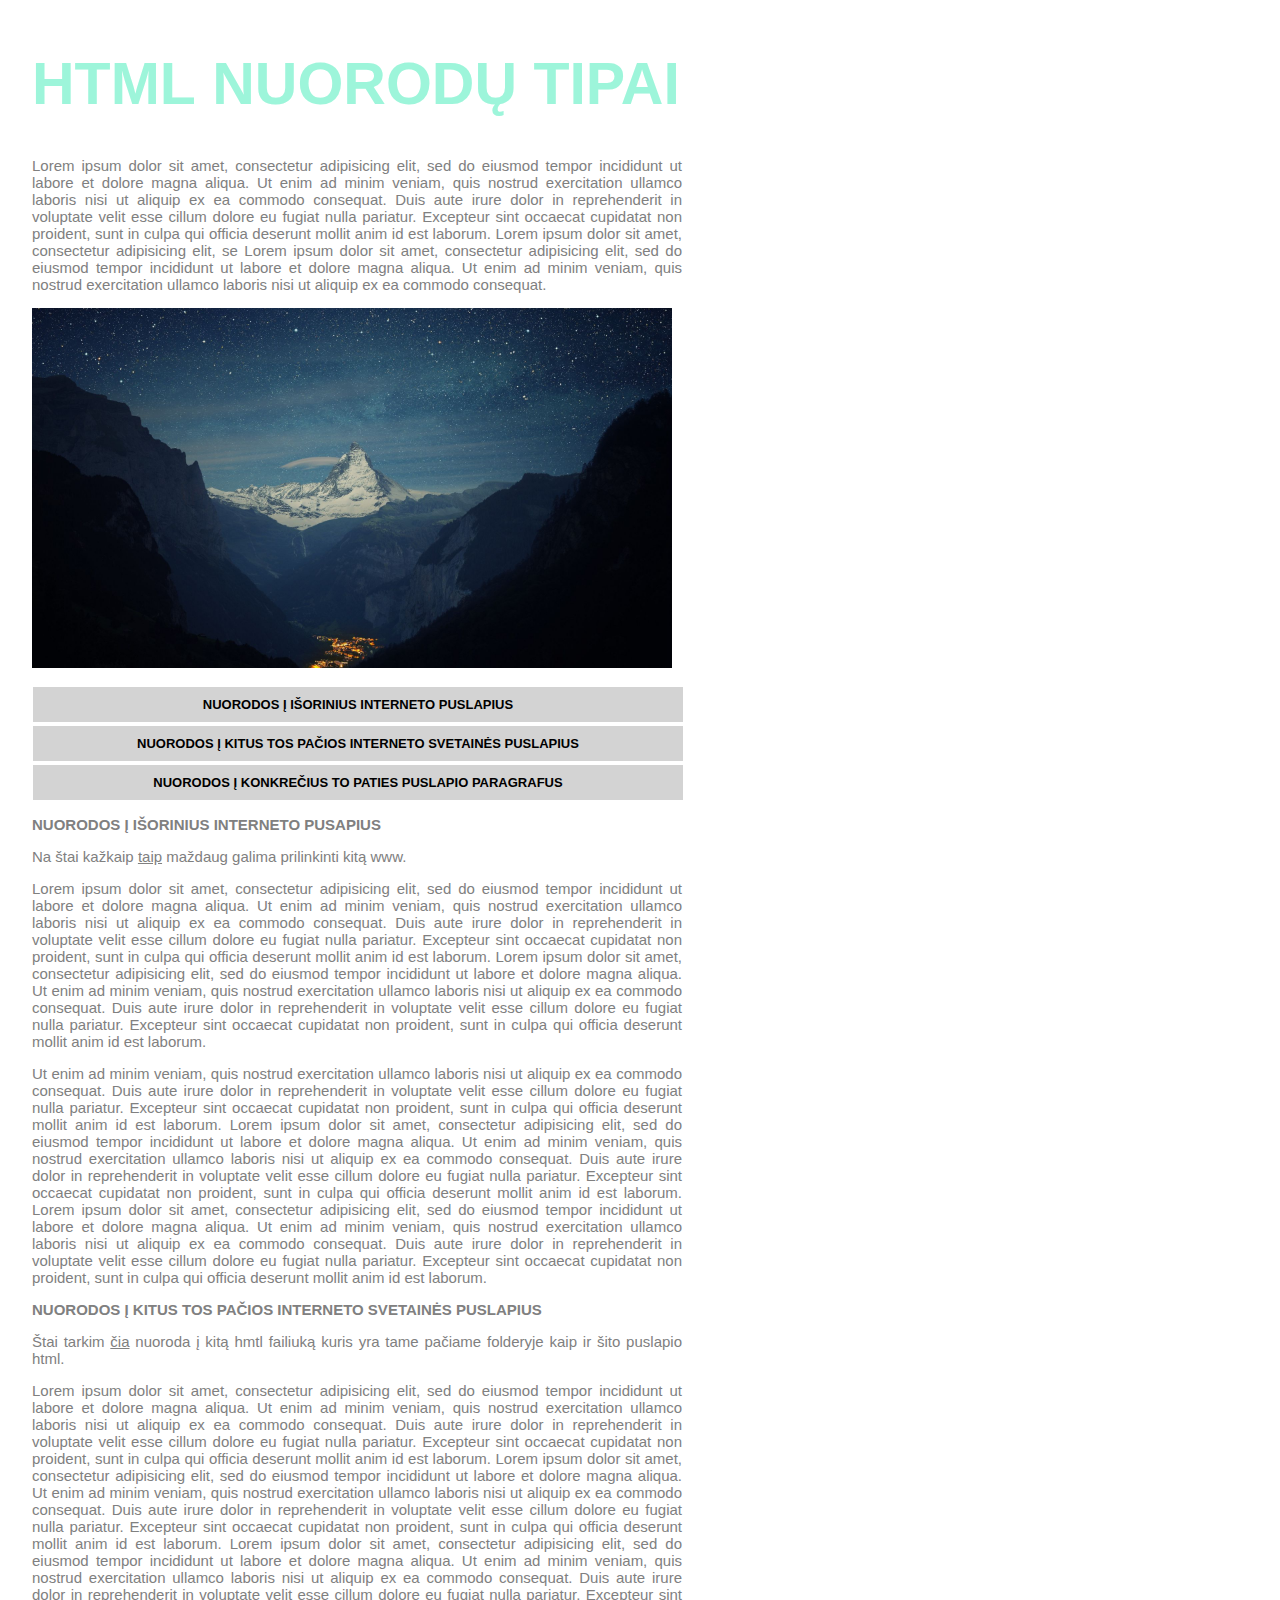
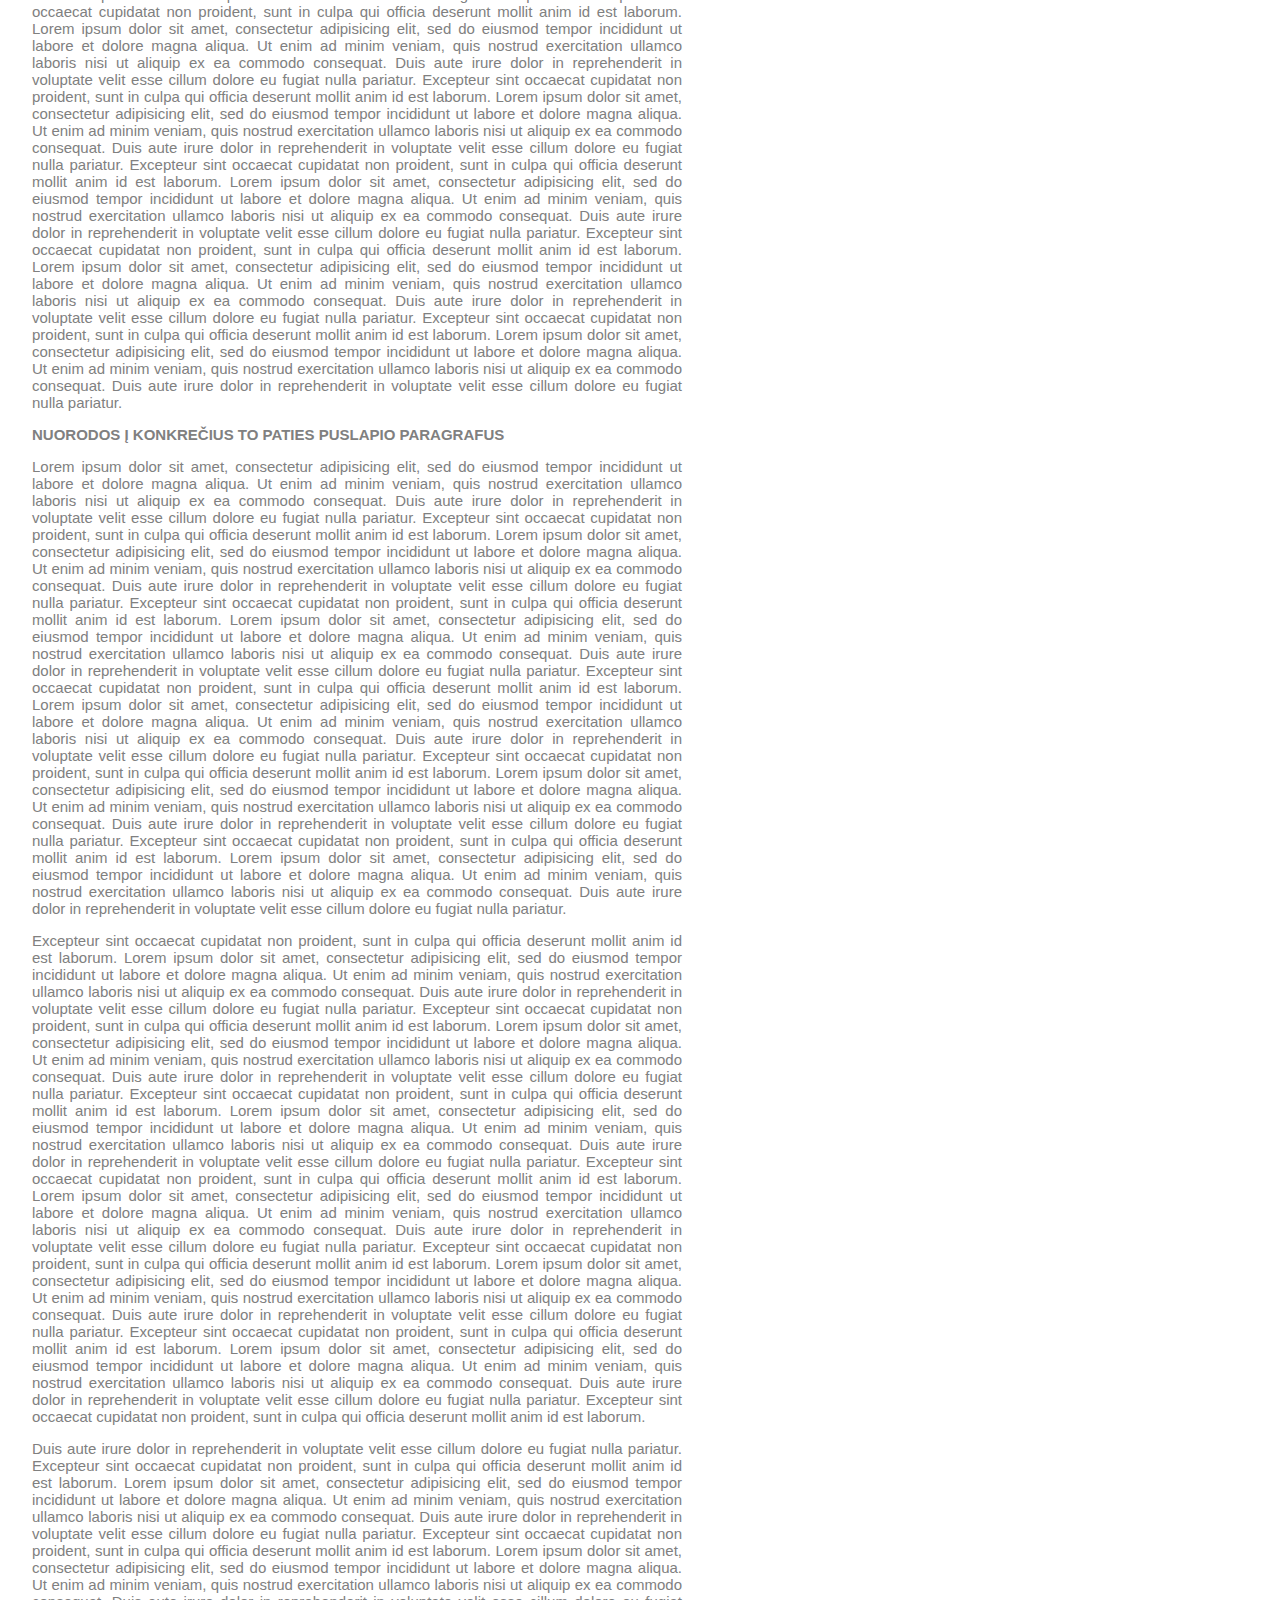
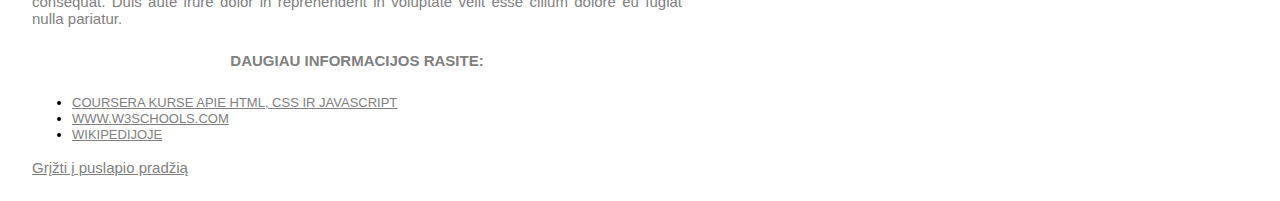
==== commit 94cae987: "well" ====
--- a/site/index.html
+++ b/site/index.html
@@ -6,7 +6,7 @@
   <style type="text/css">
     html body {
       margin: auto;
-      width: 33%;
+      width: 95%;
       padding: 10px;}
     p {font-size: 15px;
       text-align: justify;
@@ -22,6 +22,28 @@
       color: grey;} 
     li {text-transform: uppercase; 
       font-size: 13px;}
+    ul.buttons {margin: 0 0 0 -40px; list-style-type: none;}
+    ul.buttons a {
+     color: black; 
+     text-decoration: none;
+     background-color: lightgray;
+     border: 1px solid white;
+     display: block;
+     width: 650px;
+     text-align: center; 
+     padding-top: 10px;
+     padding-bottom: 10px; 
+     font-weight: bold;
+     margin-bottom: 2px;   
+     }
+     a:hover, a:active {background-color: lightgray;}
+     ul.buttons a:hover {background-color: gray;}
+     h2 {
+      display: block; 
+      width: 650px;
+      text-align: center;
+      padding-top: 10px;
+      padding-bottom: 10px;}
   </style>
 </head>
 <body>
@@ -30,10 +52,10 @@
 <p>
   <img src="mountains.jpg" width="640" height="360" alt="mountain picture">
 </p>
-<section>
-  <h2>IŠSKIRIAMI TOKIE HTML NUORODŲ TIPAI:</h2>
-</section>
-<ul>
+<!--<section>
+  <h2>HTML NUORODŲ TIPAI</h2>
+</section>-->
+<ul class="buttons">
   <li><a href="#section1">Nuorodos į išorinius interneto puslapius</a></li>
   <li><a href="#section2">Nuorodos į kitus tos pačios interneto svetainės puslapius</a></li>
   <li><a href="#section3">Nuorodos į konkrečius to paties puslapio paragrafus</a></li>
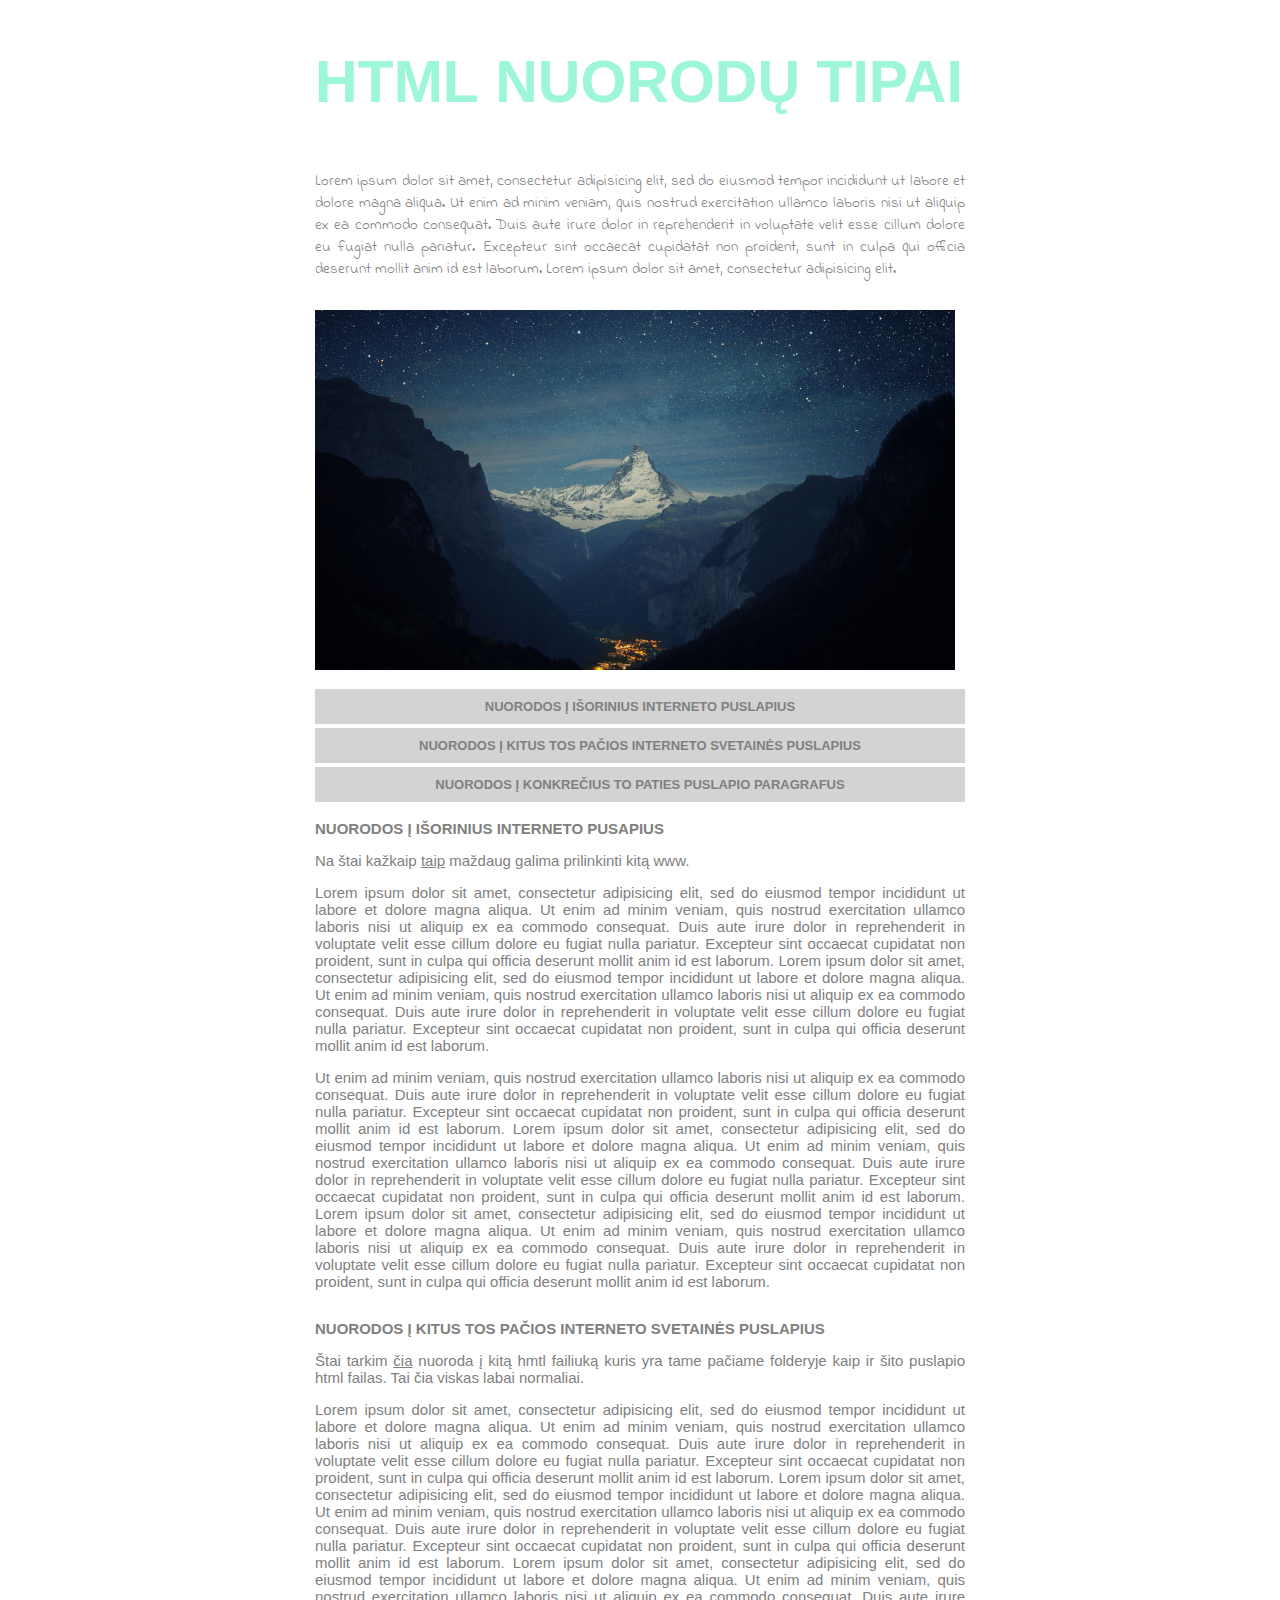
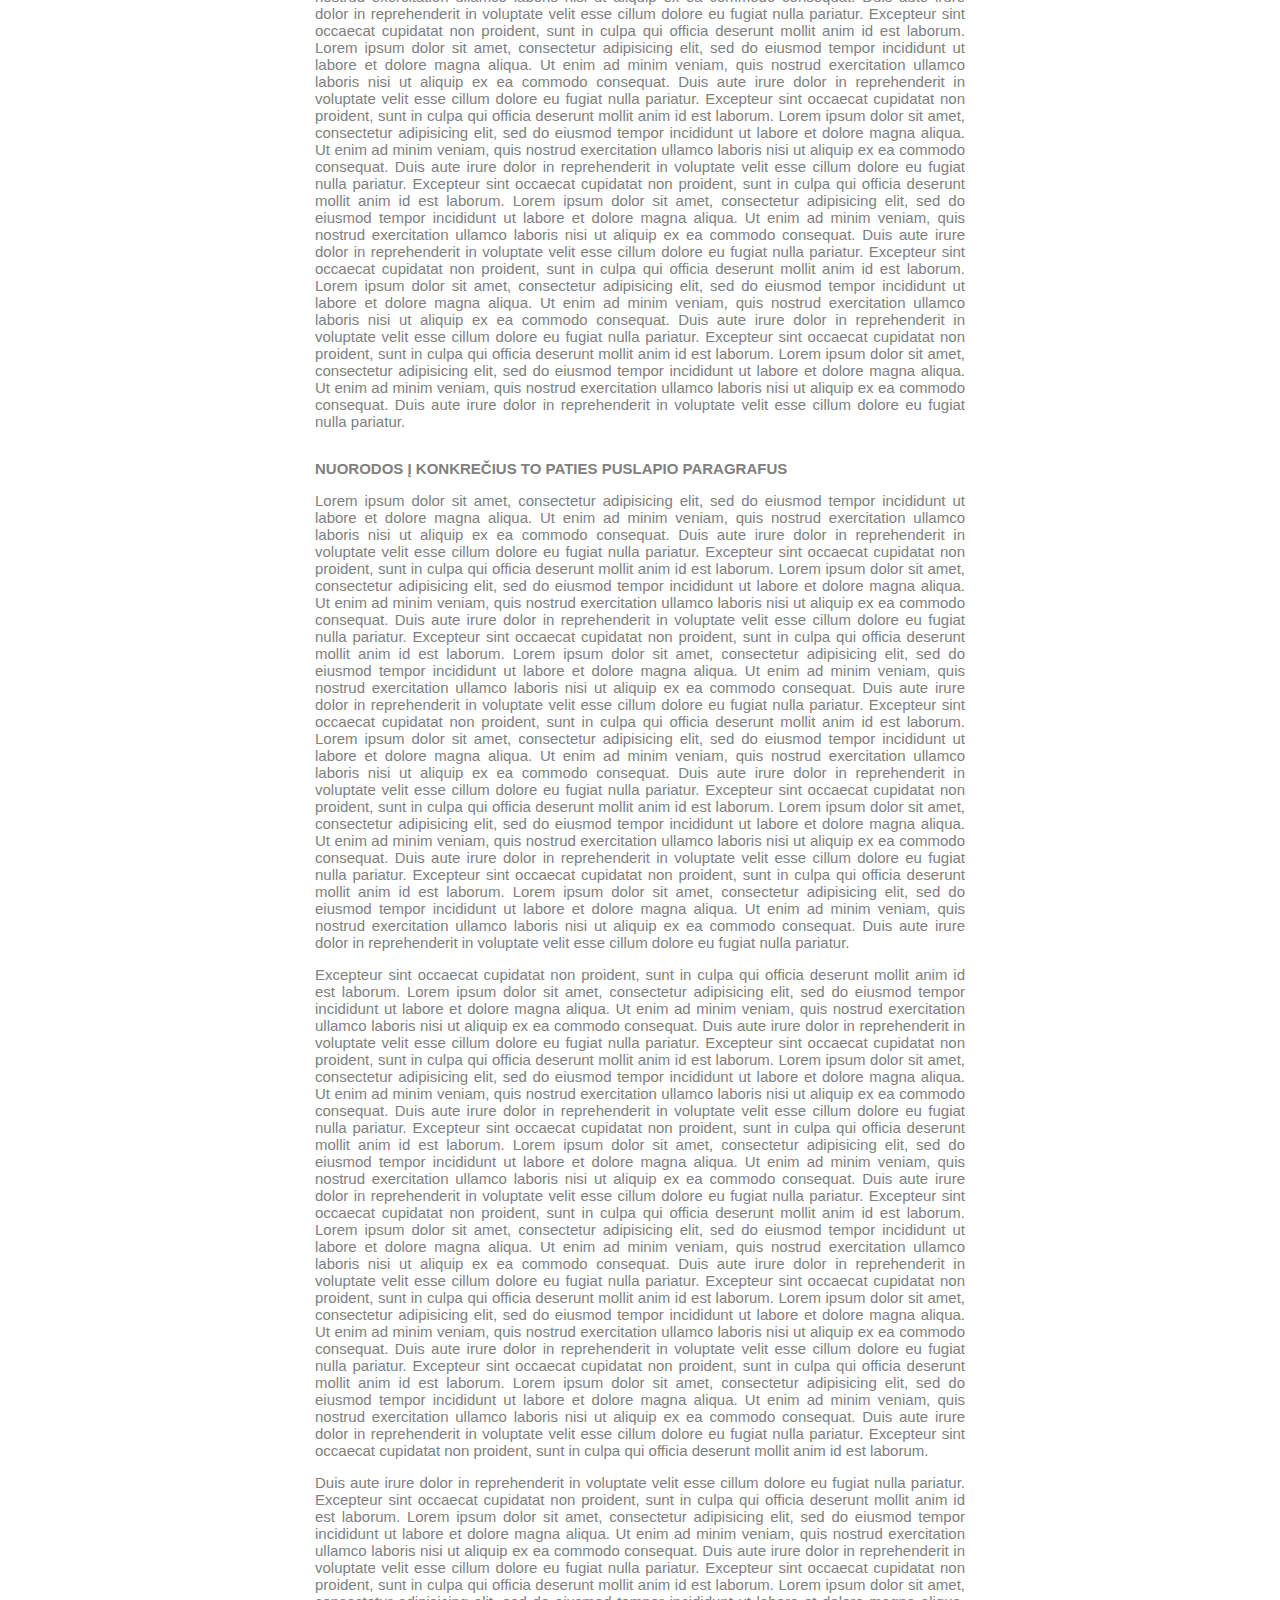
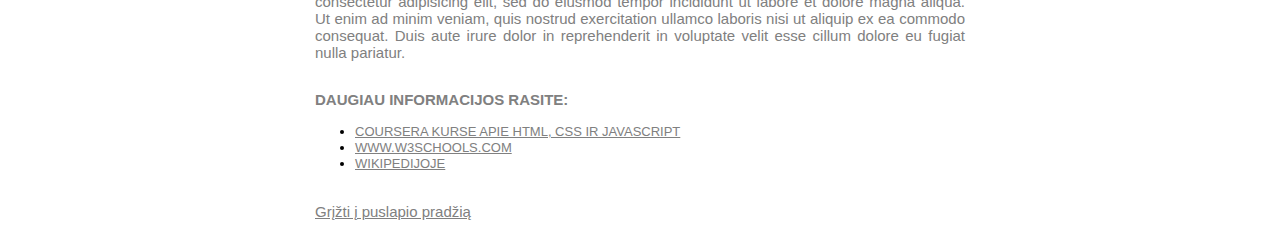
==== commit 68428a12: ".." ====
--- a/site/index.html
+++ b/site/index.html
@@ -3,52 +3,12 @@
 <head>
   <meta charset="utf-8">
   <title>The HTML links</title>
-  <style type="text/css">
-    html body {
-      margin: auto;
-      width: 95%;
-      padding: 10px;}
-    p {font-size: 15px;
-      text-align: justify;
-      width: 650px;}
-    h1 {font-size: 59px;
-      font-weight: bold;
-      color: rgb(157, 245, 218);
-      font-family: arial;}
-    h2 {font-size: 15px;}
-    h3 {font-size: 15px;}
-    p, a, h2, h3 {
-      font-family: arial;
-      color: grey;} 
-    li {text-transform: uppercase; 
-      font-size: 13px;}
-    ul.buttons {margin: 0 0 0 -40px; list-style-type: none;}
-    ul.buttons a {
-     color: black; 
-     text-decoration: none;
-     background-color: lightgray;
-     border: 1px solid white;
-     display: block;
-     width: 650px;
-     text-align: center; 
-     padding-top: 10px;
-     padding-bottom: 10px; 
-     font-weight: bold;
-     margin-bottom: 2px;   
-     }
-     a:hover, a:active {background-color: lightgray;}
-     ul.buttons a:hover {background-color: gray;}
-     h2 {
-      display: block; 
-      width: 650px;
-      text-align: center;
-      padding-top: 10px;
-      padding-bottom: 10px;}
-  </style>
+  <link rel="stylesheet" type="text/css" href="style.css">
 </head>
 <body>
+<section id="content">
 <h1 id="top">HTML&nbsp;NUORODŲ&nbsp;TIPAI</h1>
-<p>Lorem ipsum dolor sit amet, consectetur adipisicing elit, sed do eiusmod tempor incididunt ut labore et dolore magna aliqua. Ut enim ad minim veniam, quis nostrud exercitation ullamco laboris nisi ut aliquip ex ea commodo consequat. Duis aute irure dolor in reprehenderit in voluptate velit esse cillum dolore eu fugiat nulla pariatur. Excepteur sint occaecat cupidatat non proident, sunt in culpa qui officia deserunt mollit anim id est laborum. Lorem ipsum dolor sit amet, consectetur adipisicing elit, se Lorem ipsum dolor sit amet, consectetur adipisicing elit, sed do eiusmod tempor incididunt ut labore et dolore magna aliqua. Ut enim ad minim veniam, quis nostrud exercitation ullamco laboris nisi ut aliquip ex ea commodo consequat.</p>
+<p class="intro">Lorem ipsum dolor sit amet, consectetur adipisicing elit, sed do eiusmod tempor incididunt ut labore et dolore magna aliqua. Ut enim ad minim veniam, quis nostrud exercitation ullamco laboris nisi ut aliquip ex ea commodo consequat. Duis aute irure dolor in reprehenderit in voluptate velit esse cillum dolore eu fugiat nulla pariatur. Excepteur sint occaecat cupidatat non proident, sunt in culpa qui officia deserunt mollit anim id est laborum. Lorem ipsum dolor sit amet, consectetur adipisicing elit.</p>
 <p>
   <img src="mountains.jpg" width="640" height="360" alt="mountain picture">
 </p>
@@ -69,7 +29,7 @@
 </section>
 <section id="section2">
   <h3>NUORODOS Į KITUS TOS PAČIOS INTERNETO SVETAINĖS PUSLAPIUS</h3>
-  <p>Štai tarkim <a href="first-test.html" target="_blank">čia</a> nuoroda į kitą hmtl failiuką kuris yra tame pačiame folderyje kaip ir šito puslapio html.</p>
+  <p>Štai tarkim <a href="first-test.html" target="_blank">čia</a> nuoroda į kitą hmtl failiuką kuris yra tame pačiame folderyje kaip ir šito puslapio html failas. Tai čia viskas labai normaliai.</p>
   <p>Lorem ipsum dolor sit amet, consectetur adipisicing elit, sed do eiusmod tempor incididunt ut labore et dolore magna aliqua. Ut enim ad minim veniam, quis nostrud exercitation ullamco laboris nisi ut aliquip ex ea commodo consequat. Duis aute irure dolor in reprehenderit in voluptate velit esse cillum dolore eu fugiat nulla pariatur. Excepteur sint occaecat cupidatat non proident, sunt in culpa qui officia deserunt mollit anim id est laborum. Lorem ipsum dolor sit amet, consectetur adipisicing elit, sed do eiusmod tempor incididunt ut labore et dolore magna aliqua. Ut enim ad minim veniam, quis nostrud exercitation ullamco laboris nisi ut aliquip ex ea commodo consequat. Duis aute irure dolor in reprehenderit in voluptate velit esse cillum dolore eu fugiat nulla pariatur. Excepteur sint occaecat cupidatat non proident, sunt in culpa qui officia deserunt mollit anim id est laborum. Lorem ipsum dolor sit amet, consectetur adipisicing elit, sed do eiusmod tempor incididunt ut labore et dolore magna aliqua. Ut enim ad minim veniam, quis nostrud exercitation ullamco laboris nisi ut aliquip ex ea commodo consequat. Duis aute irure dolor in reprehenderit in voluptate velit esse cillum dolore eu fugiat nulla pariatur. Excepteur sint occaecat cupidatat non proident, sunt in culpa qui officia deserunt mollit anim id est laborum. Lorem ipsum dolor sit amet, consectetur adipisicing elit, sed do eiusmod tempor incididunt ut labore et dolore magna aliqua. Ut enim ad minim veniam, quis nostrud exercitation ullamco laboris nisi ut aliquip ex ea commodo consequat. Duis aute irure dolor in reprehenderit in voluptate velit esse cillum dolore eu fugiat nulla pariatur. Excepteur sint occaecat cupidatat non proident, sunt in culpa qui officia deserunt mollit anim id est laborum. Lorem ipsum dolor sit amet, consectetur adipisicing elit, sed do eiusmod tempor incididunt ut labore et dolore magna aliqua. Ut enim ad minim veniam, quis nostrud exercitation ullamco laboris nisi ut aliquip ex ea commodo consequat. Duis aute irure dolor in reprehenderit in voluptate velit esse cillum dolore eu fugiat nulla pariatur. Excepteur sint occaecat cupidatat non proident, sunt in culpa qui officia deserunt mollit anim id est laborum. Lorem ipsum dolor sit amet, consectetur adipisicing elit, sed do eiusmod tempor incididunt ut labore et dolore magna aliqua. Ut enim ad minim veniam, quis nostrud exercitation ullamco laboris nisi ut aliquip ex ea commodo consequat. Duis aute irure dolor in reprehenderit in voluptate velit esse cillum dolore eu fugiat nulla pariatur. Excepteur sint occaecat cupidatat non proident, sunt in culpa qui officia deserunt mollit anim id est laborum. Lorem ipsum dolor sit amet, consectetur adipisicing elit, sed do eiusmod tempor incididunt ut labore et dolore magna aliqua. Ut enim ad minim veniam, quis nostrud exercitation ullamco laboris nisi ut aliquip ex ea commodo consequat. Duis aute irure dolor in reprehenderit in voluptate velit esse cillum dolore eu fugiat nulla pariatur. Excepteur sint occaecat cupidatat non proident, sunt in culpa qui officia deserunt mollit anim id est laborum. Lorem ipsum dolor sit amet, consectetur adipisicing elit, sed do eiusmod tempor incididunt ut labore et dolore magna aliqua. Ut enim ad minim veniam, quis nostrud exercitation ullamco laboris nisi ut aliquip ex ea commodo consequat. Duis aute irure dolor in reprehenderit in voluptate velit esse cillum dolore eu fugiat nulla pariatur.</p>
 </section>
 <section id="section3">
@@ -79,7 +39,7 @@
   <p>Duis aute irure dolor in reprehenderit in voluptate velit esse cillum dolore eu fugiat nulla pariatur. Excepteur sint occaecat cupidatat non proident, sunt in culpa qui officia deserunt mollit anim id est laborum. Lorem ipsum dolor sit amet, consectetur adipisicing elit, sed do eiusmod tempor incididunt ut labore et dolore magna aliqua. Ut enim ad minim veniam, quis nostrud exercitation ullamco laboris nisi ut aliquip ex ea commodo consequat. Duis aute irure dolor in reprehenderit in voluptate velit esse cillum dolore eu fugiat nulla pariatur. Excepteur sint occaecat cupidatat non proident, sunt in culpa qui officia deserunt mollit anim id est laborum. Lorem ipsum dolor sit amet, consectetur adipisicing elit, sed do eiusmod tempor incididunt ut labore et dolore magna aliqua. Ut enim ad minim veniam, quis nostrud exercitation ullamco laboris nisi ut aliquip ex ea commodo consequat. Duis aute irure dolor in reprehenderit in voluptate velit esse cillum dolore eu fugiat nulla pariatur.</p>
 </section>
 <section>
-  <h2>DAUGIAU INFORMACIJOS RASITE:</h2>
+  <h3>DAUGIAU INFORMACIJOS RASITE:</h3>
   <ul>
     <li><a href="https://www.coursera.org/learn/html-css-javascript-for-web-developers/supplement/Dk3cZ/all-of-the-example-source-code-for-this-course" target="_blank" title="coursera">Coursera kurse apie HTML, CSS ir JavaScript</a></li>
     <li><a href="https://www.w3schools.com/" target="_blank" title="w3schools">www.w3schools.com</a></li>
@@ -91,5 +51,6 @@
     <a href="#top">Grįžti į puslapio pradžią</a>
   </p>
 </div>
+</section>
 </body>
 </html>--- a/site/style.css
+++ b/site/style.css
@@ -0,0 +1,84 @@
+/*@import url('https://fonts.googleapis.com/css2?family=Roboto:wght@100&display=swap');*/
+@import url('https://fonts.googleapis.com/css2?family=Indie+Flower&family=Roboto:wght@100&display=swap');
+#content {
+	display: flex;
+	flex-direction: column;
+	align-items: center;
+	justify-content: center;
+	/*height: 100vh; DINGSTA VIRSUTINE PUSLAPIO DALIS*/
+}
+/*body {
+	margin: auto;
+	width: 95%;
+	padding: 10px;
+}*/
+
+p {
+	font-size: 15px;
+	text-align: justify;
+	width: 650px;
+	font-family: arial;
+	color: grey;
+}
+
+p.intro {
+	font-family: 'Indie Flower', cursive;
+}
+
+h1 {
+    font-size: 59px;
+    font-weight: bold;
+    color: rgb(157, 245, 218);
+    font-family: arial;
+}
+
+h2 {font-size: 15px;}
+
+h3 {font-size: 15px;}
+
+a, h2, h3 {
+	font-family: arial;
+    color: grey;
+} 
+
+h1, h2, h3 {
+	width: 650px;
+}
+
+li {text-transform: uppercase; 
+    font-size: 13px;
+}
+
+ul.buttons {
+	margin: 0 0 0 -40px; 
+	list-style-type: none;
+}
+
+ul.buttons a {
+    color: gray; 
+    text-decoration: none;
+    background-color: lightgray;
+    border: 1px solid white;
+    display: block;
+    width: 650px;
+    text-align: center; 
+    padding-top: 10px;
+    padding-bottom: 10px; 
+    font-weight: bold;
+    margin-bottom: 2px;  
+    /*border-radius: 7px;*/
+}
+
+a:hover, a:active {background-color: lightgray;}
+
+ul.buttons a:hover {background-color: gray;}
+
+h2 {
+    display: block; 
+    width: 650px;
+    text-align: center;
+    padding-top: 10px;
+    padding-bottom: 10px;
+}
+
+/*img {border-radius: 150px 25px;}*/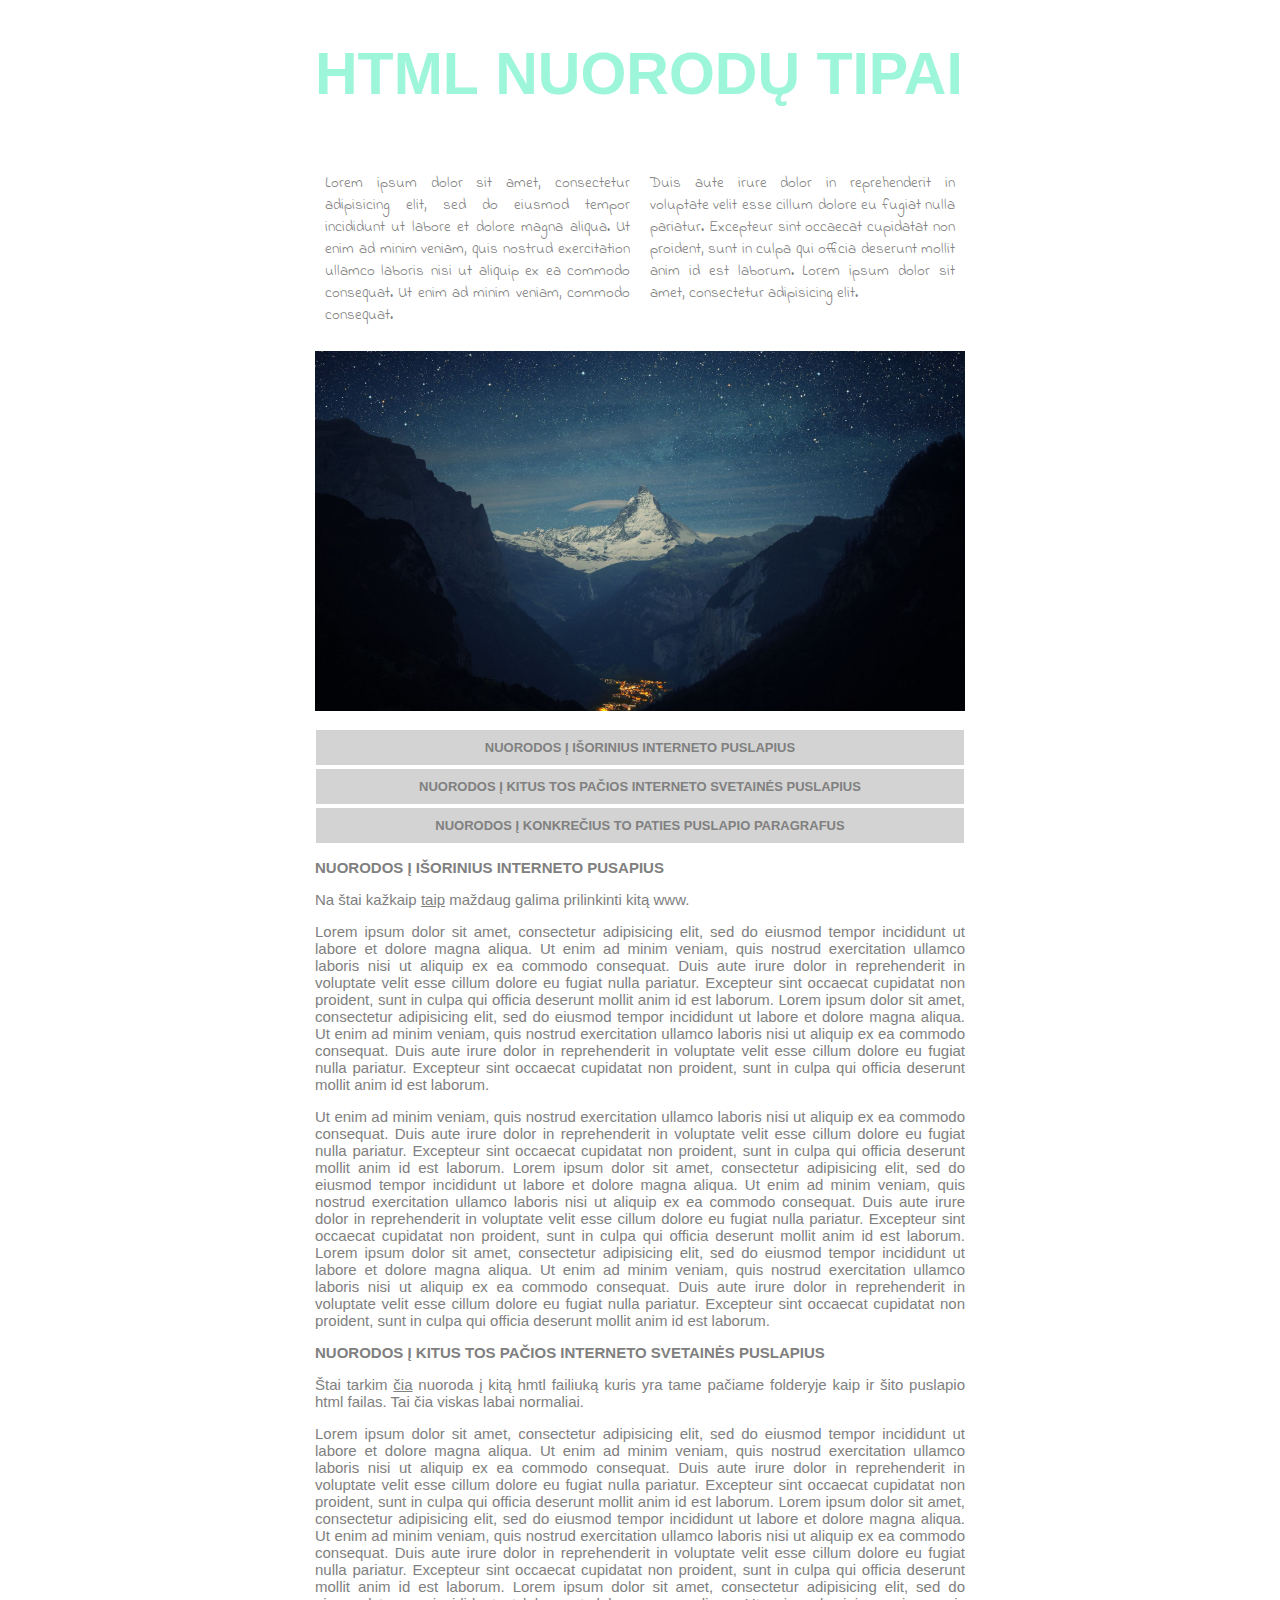
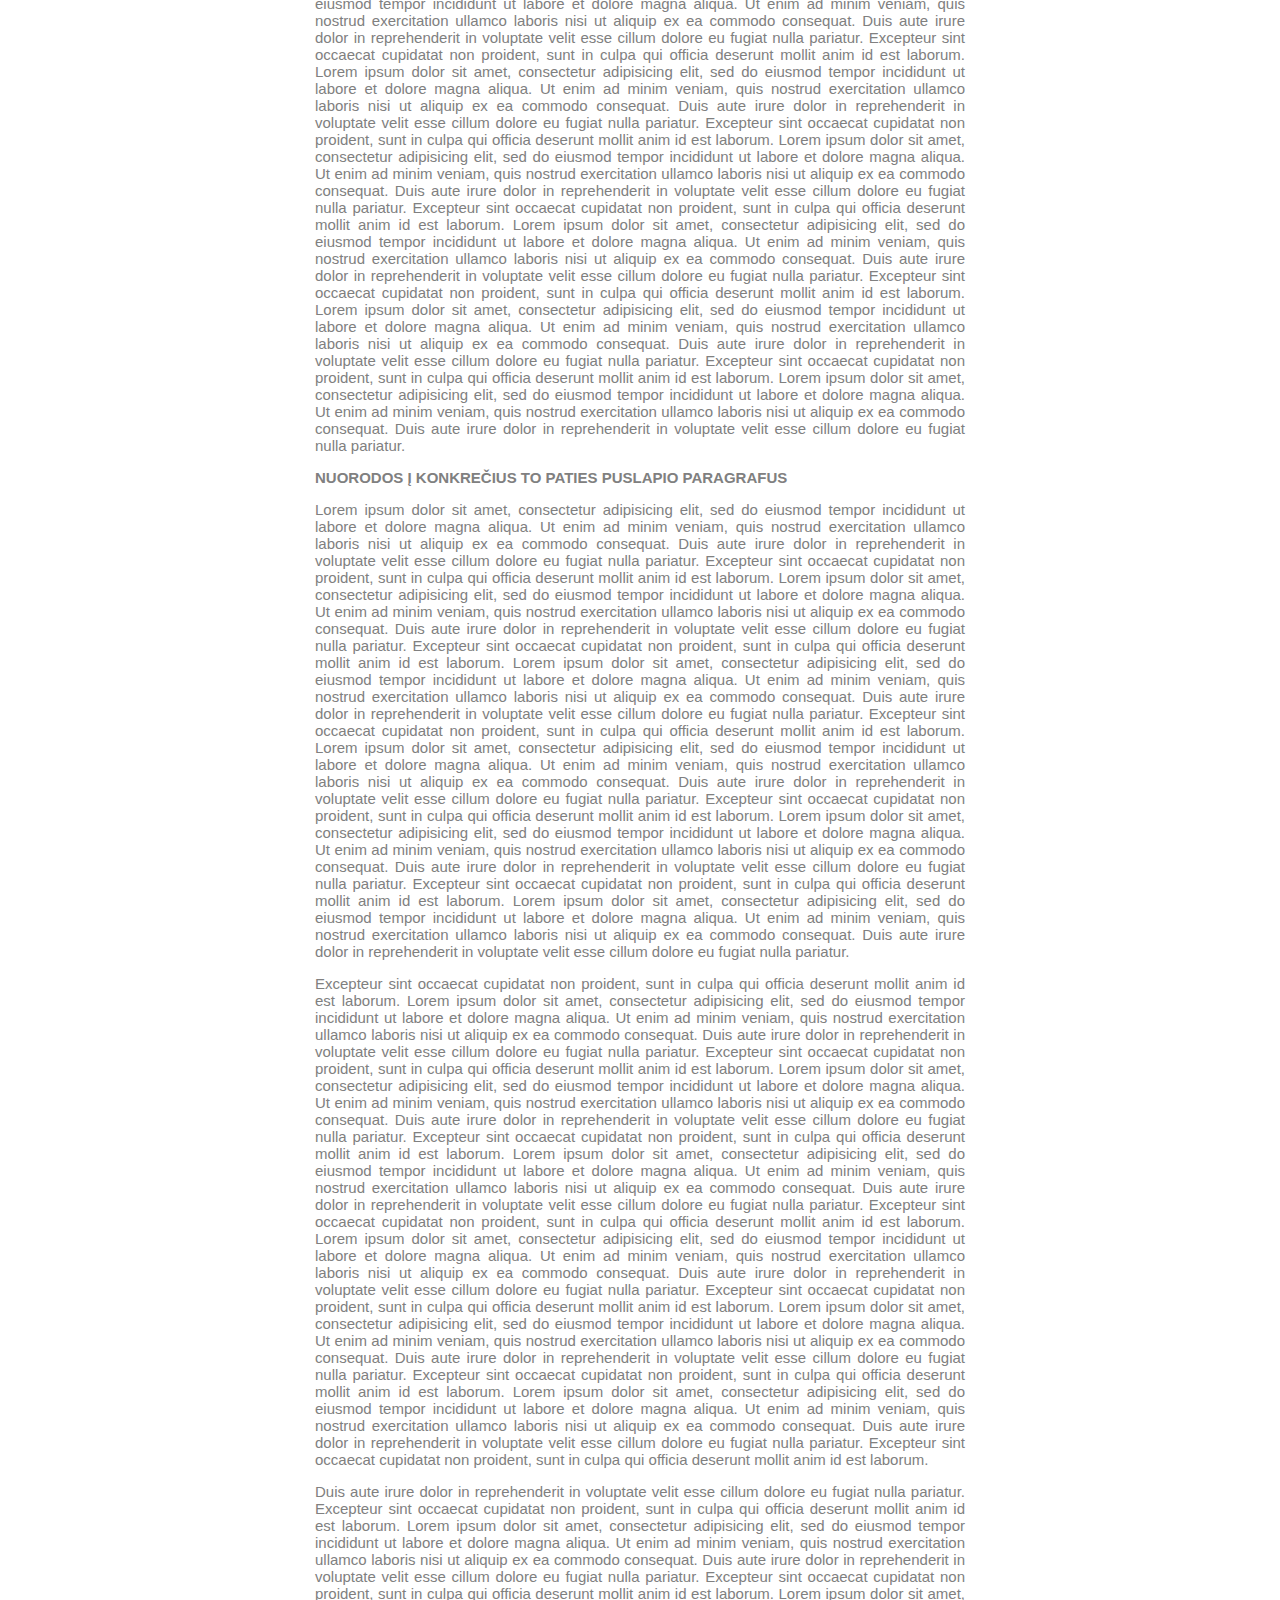
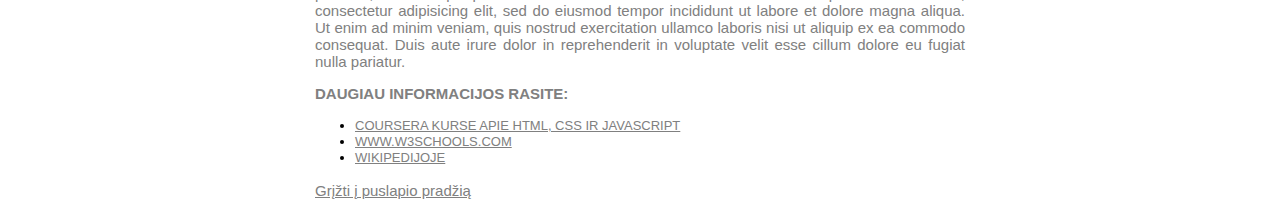
==== commit 483810d9: "..." ====
--- a/site/index.html
+++ b/site/index.html
@@ -8,9 +8,10 @@
 <body>
 <section id="content">
 <h1 id="top">HTML&nbsp;NUORODŲ&nbsp;TIPAI</h1>
-<p class="intro">Lorem ipsum dolor sit amet, consectetur adipisicing elit, sed do eiusmod tempor incididunt ut labore et dolore magna aliqua. Ut enim ad minim veniam, quis nostrud exercitation ullamco laboris nisi ut aliquip ex ea commodo consequat. Duis aute irure dolor in reprehenderit in voluptate velit esse cillum dolore eu fugiat nulla pariatur. Excepteur sint occaecat cupidatat non proident, sunt in culpa qui officia deserunt mollit anim id est laborum. Lorem ipsum dolor sit amet, consectetur adipisicing elit.</p>
+<p class="intro">Lorem ipsum dolor sit amet, consectetur adipisicing elit, sed do eiusmod tempor incididunt ut labore et dolore magna aliqua. Ut enim ad minim veniam, quis nostrud exercitation ullamco laboris nisi ut aliquip ex ea commodo consequat. Ut enim ad minim veniam, commodo consequat.</p>
+<p class="intro">Duis aute irure dolor in reprehenderit in voluptate velit esse cillum dolore eu fugiat nulla pariatur. Excepteur sint occaecat cupidatat non proident, sunt in culpa qui officia deserunt mollit anim id est laborum. Lorem ipsum dolor sit amet, consectetur adipisicing elit.</p>
 <p>
-  <img src="mountains.jpg" width="640" height="360" alt="mountain picture">
+  <img src="mountains.jpg" width="650" height="360" alt="mountain picture">
 </p>
 <!--<section>
   <h2>HTML NUORODŲ TIPAI</h2>
--- a/site/style.css
+++ b/site/style.css
@@ -1,17 +1,14 @@
 /*@import url('https://fonts.googleapis.com/css2?family=Roboto:wght@100&display=swap');*/
 @import url('https://fonts.googleapis.com/css2?family=Indie+Flower&family=Roboto:wght@100&display=swap');
+* {
+	box-sizing: border-box;
+}
+
 #content {
-	display: flex;
-	flex-direction: column;
-	align-items: center;
-	justify-content: center;
-	/*height: 100vh; DINGSTA VIRSUTINE PUSLAPIO DALIS*/
+	margin-right: auto;
+	margin-left: auto;
+	width: 650px;
 }
-/*body {
-	margin: auto;
-	width: 95%;
-	padding: 10px;
-}*/
 
 p {
 	font-size: 15px;
@@ -23,6 +20,9 @@
 
 p.intro {
 	font-family: 'Indie Flower', cursive;
+	width: 50%;
+	float: left;
+	padding: 10px;
 }
 
 h1 {
